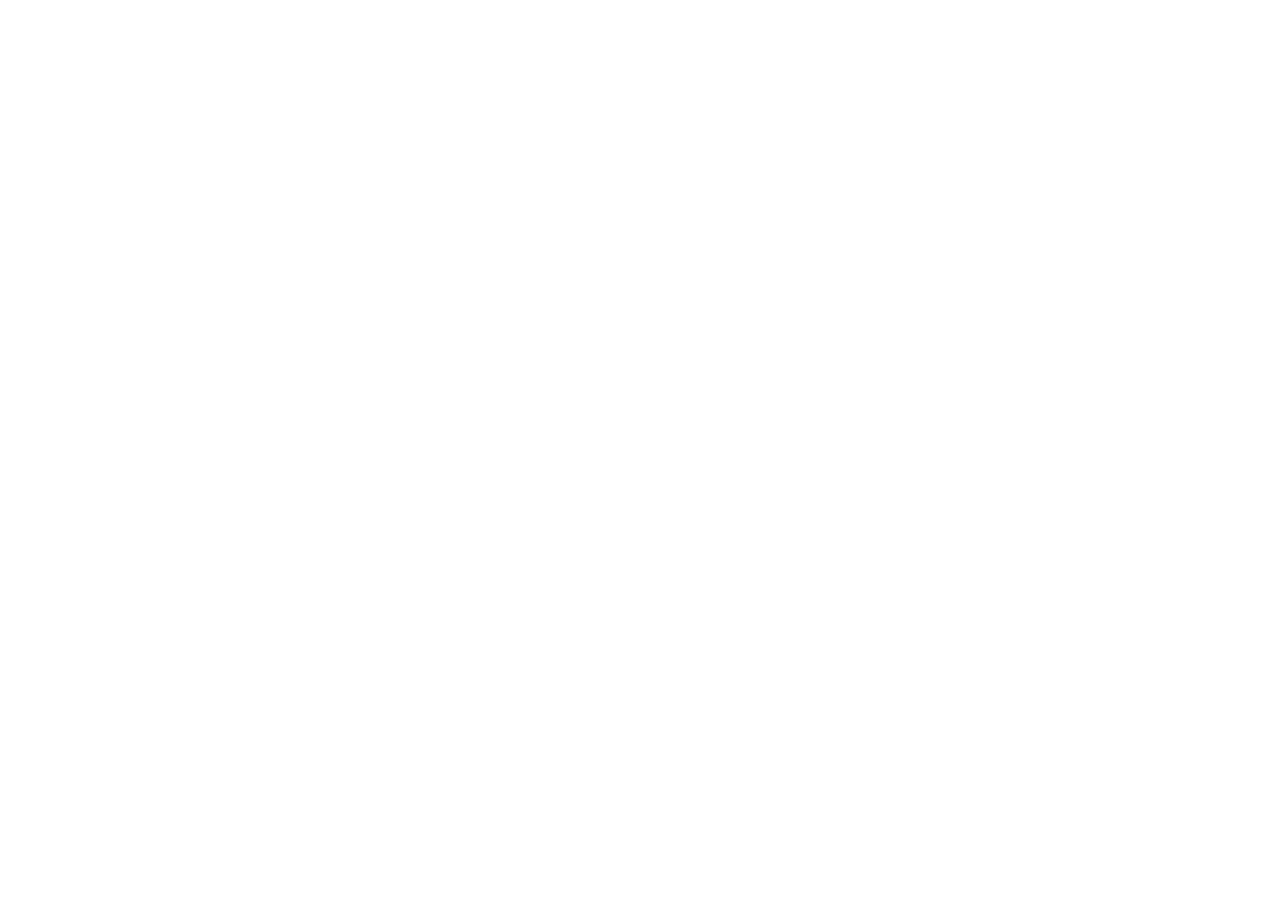
==== main.html @ 235ede82 "Merge branch 'index'" ====
<!DOCTYPE html>
<html lang="en">
<head>
    <meta charset="UTF-8">
    <title>欢迎!</title>
     <link rel="stylesheet" href="bootstrap/css/bootstrap.css"></head>
</head>
<body>
    <div class="contain"></div>

</body>
</html>
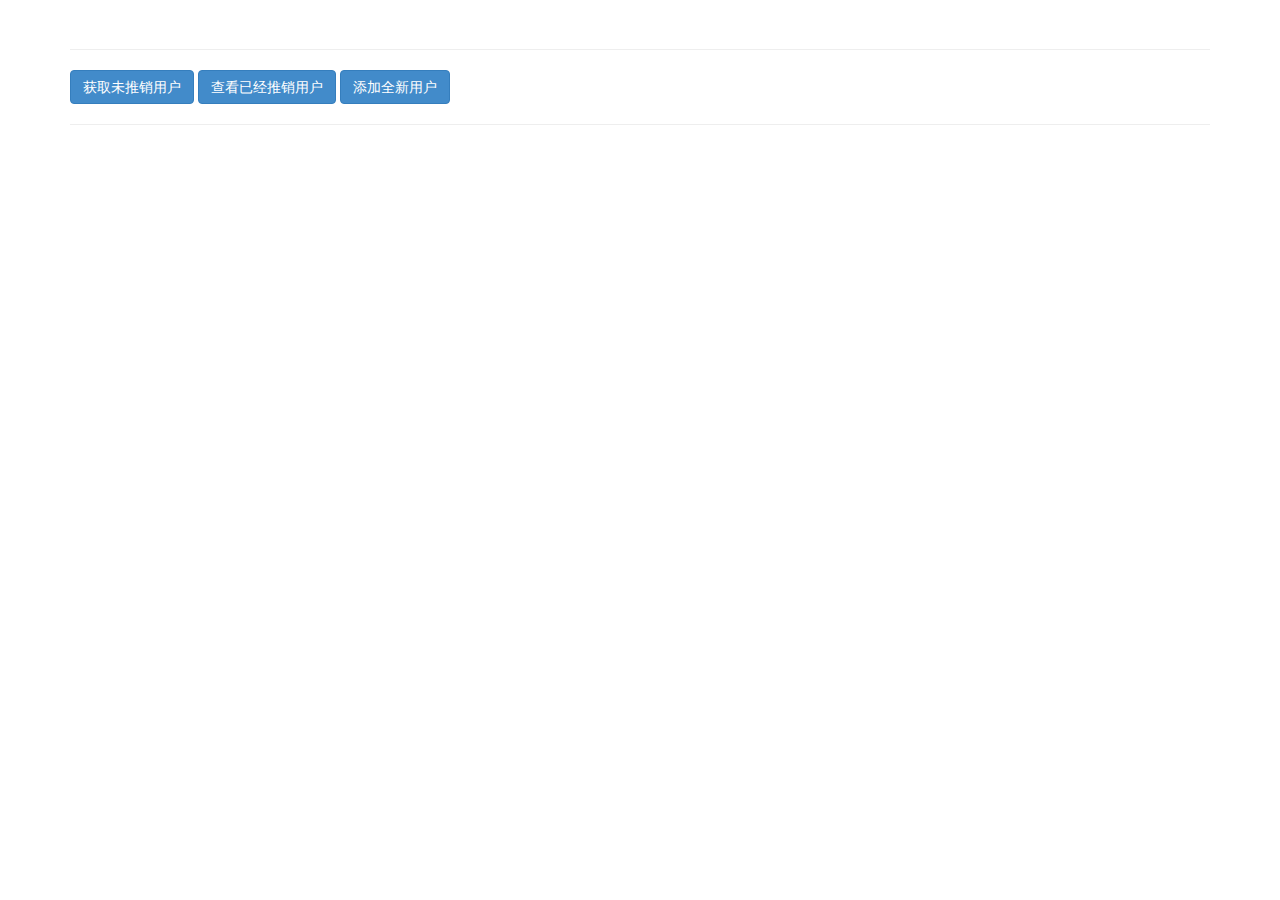
==== commit 1095c4ea: "read exist user" ====
--- a/main.html
+++ b/main.html
@@ -2,11 +2,31 @@
 <html lang="en">
 <head>
     <meta charset="UTF-8">
-    <title>欢迎!</title>
-     <link rel="stylesheet" href="bootstrap/css/bootstrap.css"></head>
-</head>
+    <meta name="viewport" content="width=device-width, initial-scale=1">
+    <title>欢迎</title>
+    <link rel="stylesheet" href="bootstrap/css/bootstrap.css">
+    <link rel="stylesheet" href="css/main.css"></head>
 <body>
-    <div class="contain"></div>
+    <div class="container">
+        <div class="page-header">
+            <h1 id="show-info"></h1>
+        </div>
+        <div>
+            <button id="getExisit" class="btn btn-primary">获取未推销用户</button>
+            <button id="getPast" class="btn btn-primary">查看已经推销用户</button>
+            <button id="getNew" class="btn btn-primary">添加全新用户</button>
+            <hr></div>
 
+        <div class="table-responsive">
+            <table id="table" class="table table-bordered table-hover table-striped">
+                <thead></thead>
+                <tbody></tbody>
+            </table>
+        </div>
+    </div>
+    <script type="text/javascript" src="js/jquery-1.11.1.js"></script>
+    <script type="text/javascript" src="bootstrap/js/bootstrap.min.js"></script>
+    <script type="text/javascript" src="js/file.js"></script>
+    <script type="text/javascript" src="js/main.js"></script>
 </body>
 </html>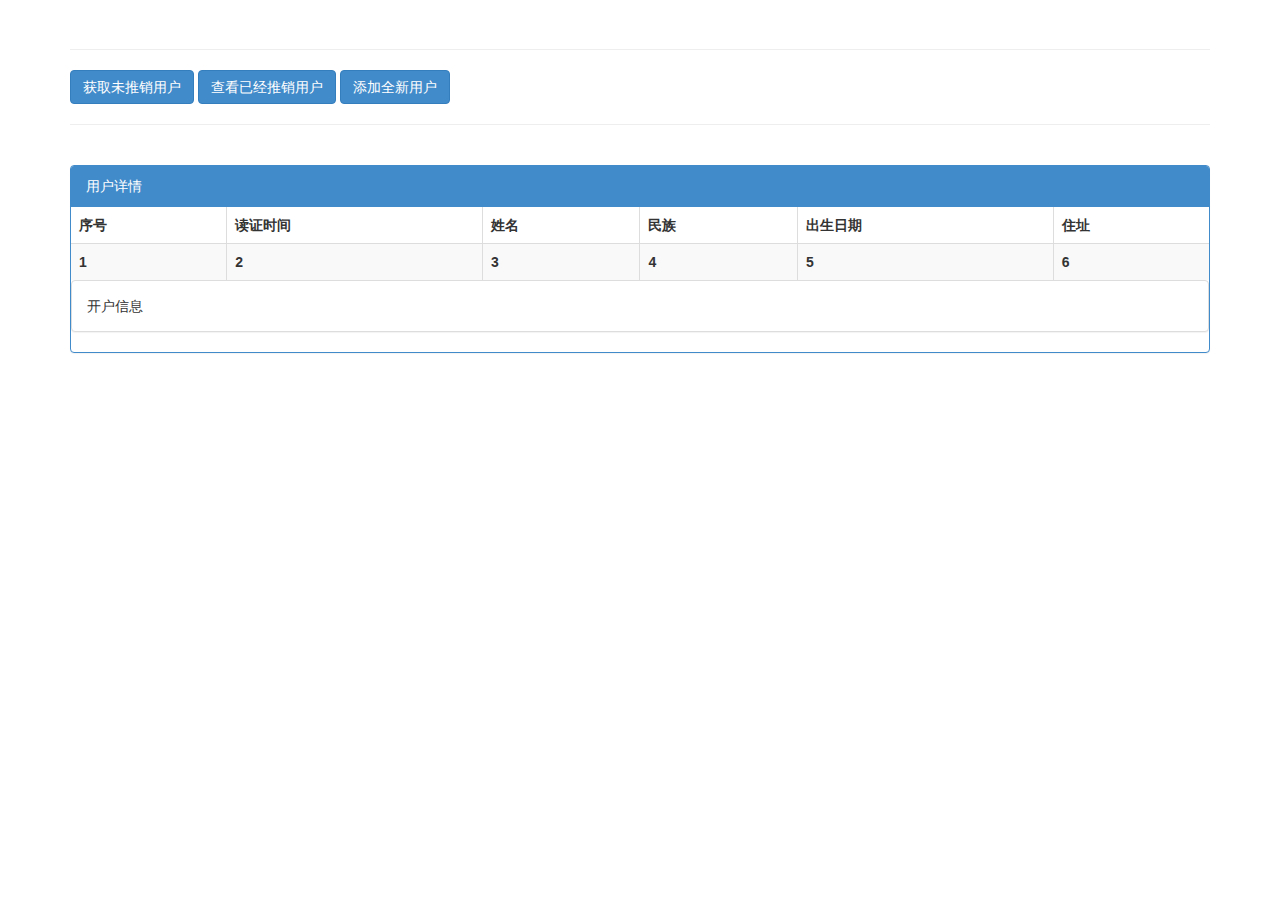
==== commit 7f41c7e3: "update main" ====
--- a/main.html
+++ b/main.html
@@ -17,12 +17,44 @@
             <button id="getNew" class="btn btn-primary">添加全新用户</button>
             <hr></div>
 
-        <div class="table-responsive">
+        <div>
             <table id="table" class="table table-bordered table-hover table-striped">
                 <thead></thead>
                 <tbody></tbody>
             </table>
         </div>
+
+        <div class="panel panel-primary">
+            <div class="panel-heading">用户详情</div>
+            <table id="client-head" class="table table-bordered table-hover table-striped">
+                <thead>
+                    <tr>
+                        <th>序号</th>
+                        <th>读证时间</th>
+                        <th>姓名</th>
+                        <th>民族</th>
+                        <th>出生日期</th>
+                        <th>住址</th>
+                    </tr>
+                </thead>
+                <tbody>
+                    <tr>
+                        <th>1</th>
+                        <th>2</th>
+                        <th>3</th>
+                        <th>4</th>
+                        <th>5</th>
+                        <th>6</th>
+                    </tr>
+                </tbody>
+            </table>
+
+            <div class="panel panel-default" id="user-info">
+                <div class="panel-body">开户信息</div>
+            </div>
+        </div>
+        
+
     </div>
     <script type="text/javascript" src="js/jquery-1.11.1.js"></script>
     <script type="text/javascript" src="bootstrap/js/bootstrap.min.js"></script>
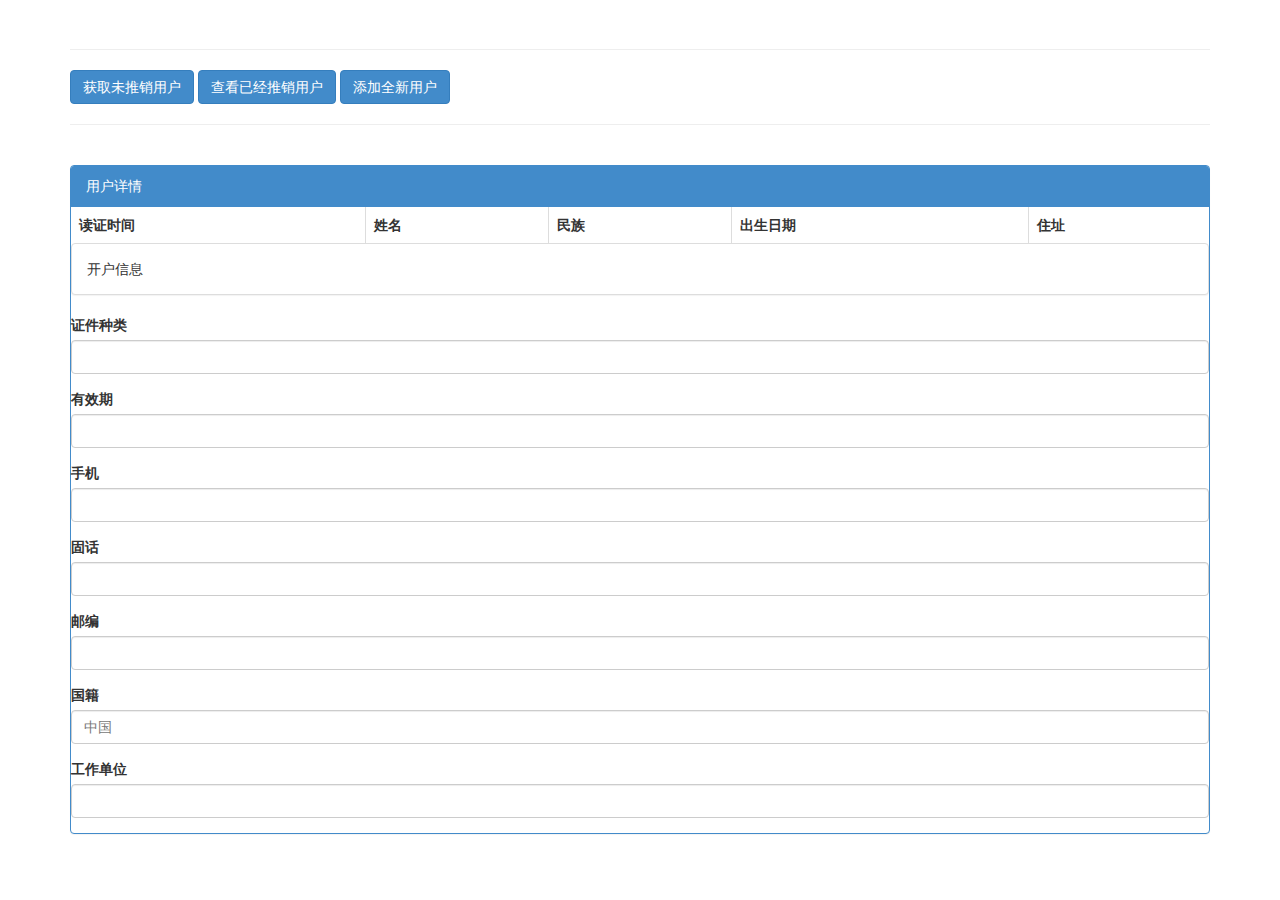
==== commit 8a3d5fce: "update" ====
--- a/main.html
+++ b/main.html
@@ -29,7 +29,6 @@
             <table id="client-head" class="table table-bordered table-hover table-striped">
                 <thead>
                     <tr>
-                        <th>序号</th>
                         <th>读证时间</th>
                         <th>姓名</th>
                         <th>民族</th>
@@ -38,22 +37,35 @@
                     </tr>
                 </thead>
                 <tbody>
-                    <tr>
-                        <th>1</th>
-                        <th>2</th>
-                        <th>3</th>
-                        <th>4</th>
-                        <th>5</th>
-                        <th>6</th>
-                    </tr>
+                    <tr></tr>
                 </tbody>
             </table>
 
             <div class="panel panel-default" id="user-info">
                 <div class="panel-body">开户信息</div>
             </div>
+            <div class="form-group">
+                <label for="">证件种类</label>
+                <input type="text" class="form-control" id="identifi_type" placeholder=""></div>
+            <div class="form-group">
+                <label for="">有效期</label>
+                <input type="text" class="form-control" id="" placeholder=""></div>
+            <div class="form-group">
+                <label for="">手机</label>
+                <input type="text" class="form-control" id="cellphone" placeholder=""></div>
+            <div class="form-group">
+                <label for="">固话</label>
+                <input type="text" class="form-control" id="telephone" placeholder=""></div>
+            <div class="form-group">
+                <label for="">邮编</label>
+                <input type="text" class="form-control" id="postcode" placeholder=""></div>
+            <div class="form-group">
+                <label for="">国籍</label>
+                <input type="text" class="form-control" id="nation" placeholder="中国"></div>
+            <div class="form-group">
+                <label for="">工作单位</label>
+                <input type="text" class="form-control" id="workplace" placeholder=""></div>
         </div>
-        
 
     </div>
     <script type="text/javascript" src="js/jquery-1.11.1.js"></script>
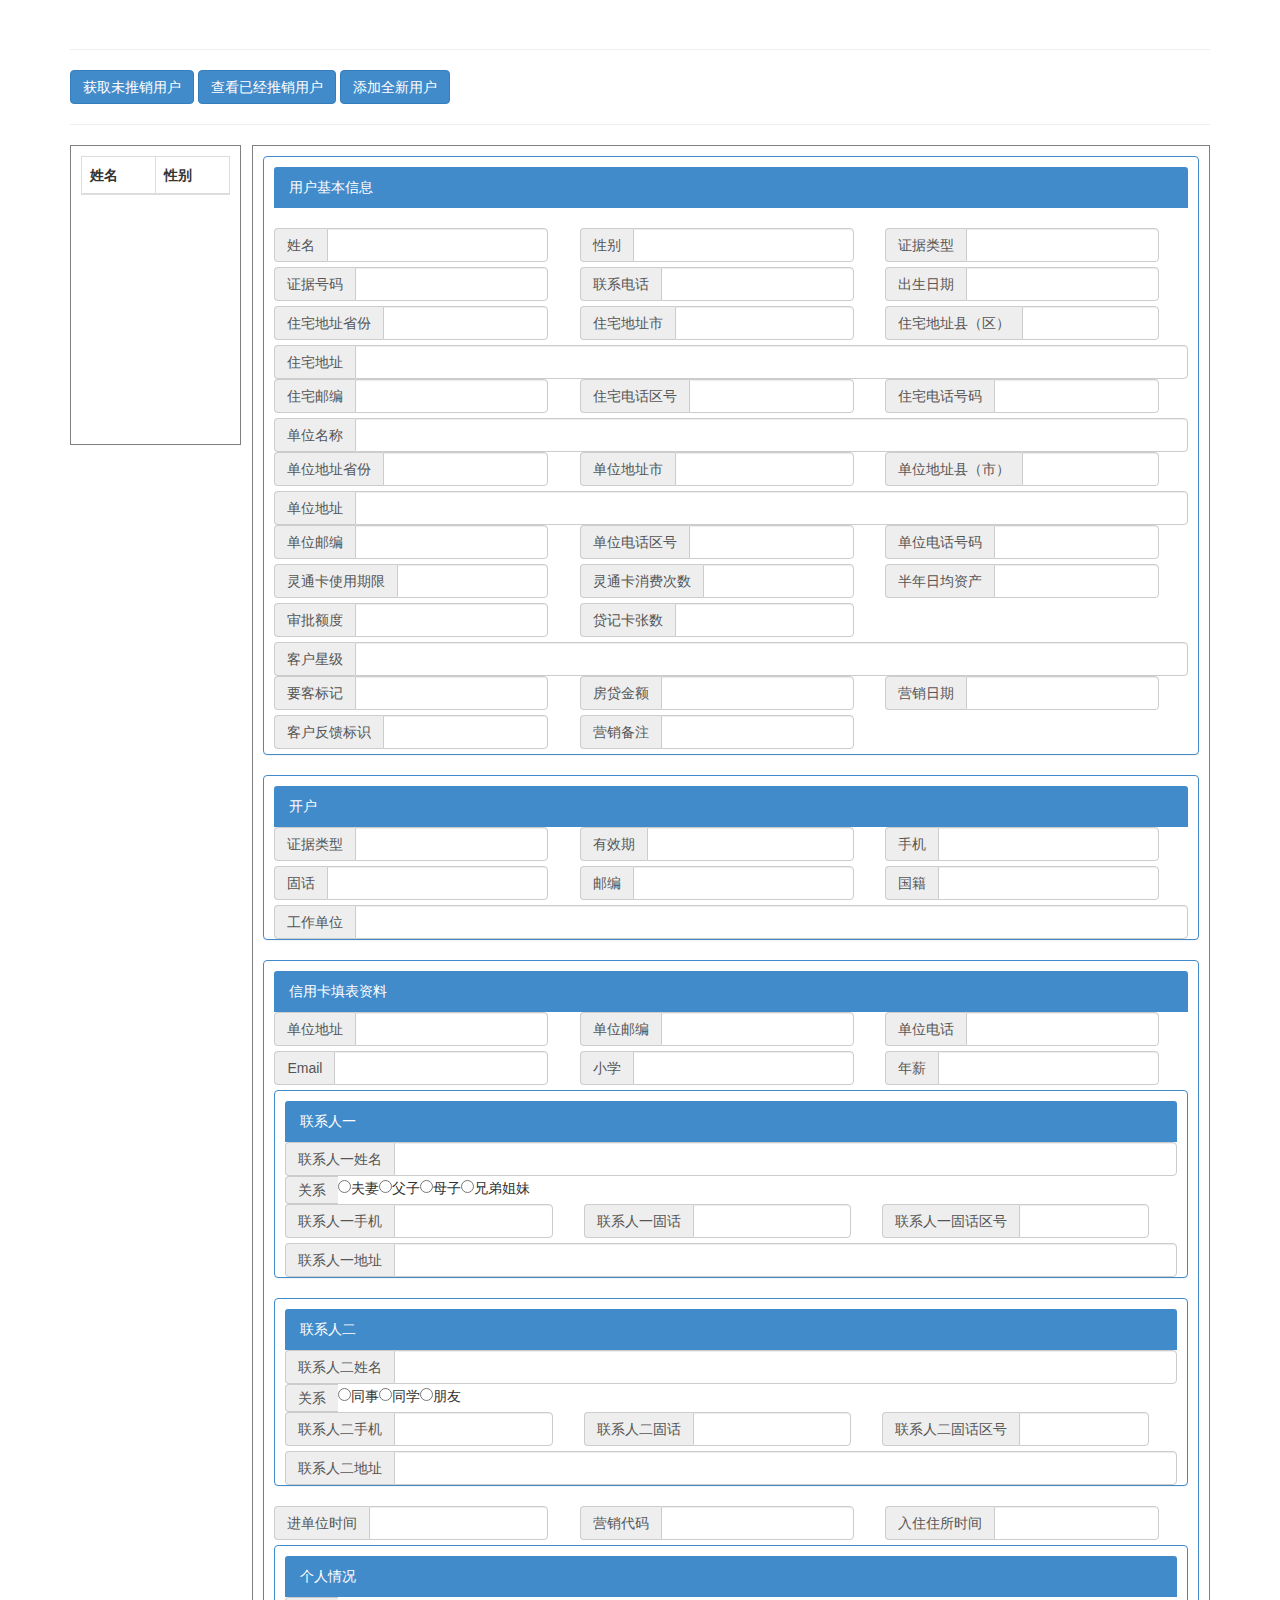
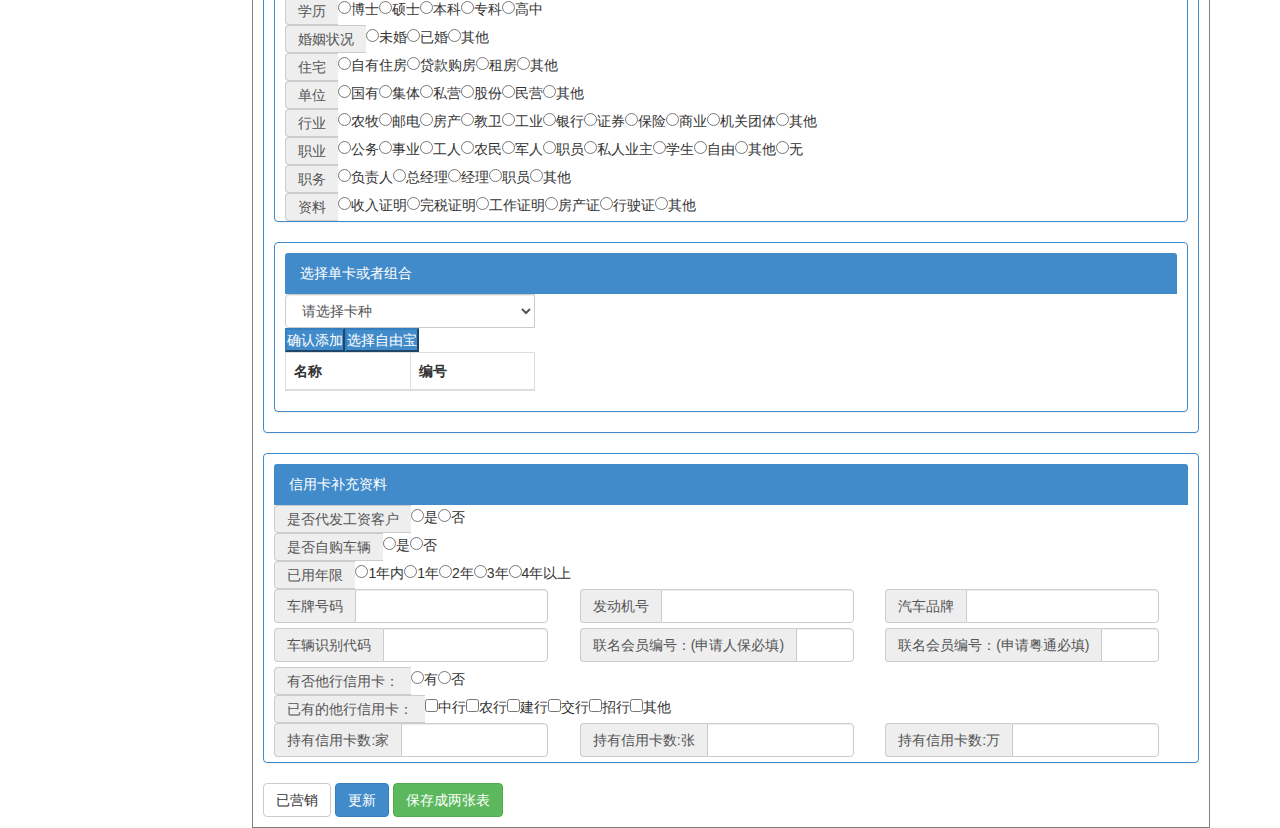
==== commit ea629339: "base_finsh_version" ====
--- a/main.html
+++ b/main.html
@@ -15,62 +15,533 @@
             <button id="getExisit" class="btn btn-primary">获取未推销用户</button>
             <button id="getPast" class="btn btn-primary">查看已经推销用户</button>
             <button id="getNew" class="btn btn-primary">添加全新用户</button>
-            <hr></div>
-
-        <div>
-            <table id="table" class="table table-bordered table-hover table-striped">
-                <thead></thead>
-                <tbody></tbody>
-            </table>
+            <hr>
         </div>
-
-        <div class="panel panel-primary">
-            <div class="panel-heading">用户详情</div>
-            <table id="client-head" class="table table-bordered table-hover table-striped">
+        <div class="left">
+            <table id="name_list" class="table table-bordered table-hover table-striped">
                 <thead>
                     <tr>
-                        <th>读证时间</th>
-                        <th>姓名</th>
-                        <th>民族</th>
-                        <th>出生日期</th>
-                        <th>住址</th>
+                       <th>姓名</th>
+                       <th>性别</th>
                     </tr>
                 </thead>
                 <tbody>
-                    <tr></tr>
                 </tbody>
             </table>
-
-            <div class="panel panel-default" id="user-info">
-                <div class="panel-body">开户信息</div>
+        </div>
+        <div class="right">
+            <div class="exist_clients panel panel-primary">
+               <div class="panel-heading">
+                  用户基本信息
+               </div><br>
+                <div class="input-group input_name">
+                    <div class="input-group-addon">姓名</div>
+                    <input type="text" class="form-control" id="name" name="name">
+                </div>
+                <div class="input-group input_sex">
+                    <div class="input-group-addon">性别</div>
+                    <input type="text" class="form-control" id="sex" name="sex" >
+                </div>
+                <div class="input-group input_evidence">
+                    <div class="input-group-addon">证据类型</div>
+                    <input type="text" class="form-control" id="evidence" name="evidence" >
+                </div>
+                <div class="input-group input_evidenceNumber">
+                    <div class="input-group-addon">证据号码</div>
+                    <input type="text" class="form-control" id="evidenceNumber" name="evidenceNumber" >
+                </div>
+                <div class="input-group input_phone">
+                    <div class="input-group-addon">联系电话</div>
+                    <input type="text" class="form-control" id="phone" name="phone" >
+                </div>
+                <div class="input-group input_birth">
+                    <div class="input-group-addon">出生日期</div>
+                    <input type="text" class="form-control" id="birth" name="birth" >
+                </div>
+
+                <div class="input-group address_province">
+                    <div class="input-group-addon">住宅地址省份</div>
+                    <input type="text" class="form-control" id="address_province" name="address_province" >
+                </div>
+                <div class="input-group address_city">
+                    <div class="input-group-addon">住宅地址市</div>
+                    <input type="text" class="form-control" id="address_city" name="address_city" >
+                </div>
+                <div class="input-group address_area">
+                    <div class="input-group-addon">住宅地址县（区）</div>
+                    <input type="text" class="form-control" id="address_area" name="address_area" >
+                </div>
+                <div class="input-group address">
+                    <div class="input-group-addon">住宅地址</div>
+                    <input type="text" class="form-control" id="address" name="address" >
+                </div>
+
+                <div class="input-group input_postcode">
+                    <div class="input-group-addon">住宅邮编</div>
+                    <input type="text" class="form-control" id="postcode" name="postcode" >
+                </div>
+                <div class="input-group input_phoneAreaCode">
+                    <div class="input-group-addon">住宅电话区号</div>
+                    <input type="text" class="form-control" id="phoneAreaCode" name="phoneAreaCode" >
+                </div>
+                <div class="input-group input_homePhone">
+                    <div class="input-group-addon">住宅电话号码</div>
+                    <input type="text" class="form-control" id="homePhone" name="homePhone" >
+                </div>
+
+                <div class="input-group input_unit">
+                    <div class="input-group-addon">单位名称</div>
+                    <input type="text" class="form-control" id="unit" name="unit" >
+                </div>
+                <div class="input-group input_unitProvince">
+                    <div class="input-group-addon">单位地址省份</div>
+                    <input type="text" class="form-control" id="unitProvince" name="unitProvince" >
+                </div>
+                <div class="input-group input_unitCity">
+                    <div class="input-group-addon">单位地址市</div>
+                    <input type="text" class="form-control" id="unitCity" name="unitCity" >
+                </div>
+                <div class="input-group input_unitArea">
+                    <div class="input-group-addon">单位地址县（市）</div>
+                    <input type="text" class="form-control" id="unitArea" name="unitArea" >
+                </div>
+                <div class="input-group input_unit_address">
+                    <div class="input-group-addon">单位地址</div>
+                    <input type="text" class="form-control" id="unitAddress" name="unitAddress" >
+                </div>
+
+                <div class="input-group input_unitPostcode">
+                    <div class="input-group-addon">单位邮编</div>
+                    <input type="text" class="form-control" id="unitPostcode" name="unitPostcode" >
+                </div>
+                <div class="input-group input_unitPhoneAreaCode">
+                    <div class="input-group-addon">单位电话区号</div>
+                    <input type="text" class="form-control" id="unitPhoneAreaCode" name="unitPhoneAreaCode" >
+                </div>
+                <div class="input-group input_unitPhone">
+                    <div class="input-group-addon">单位电话号码</div>
+                    <input type="text" class="form-control" id="unitPhone" name="unitPhone" >
+                </div>
+
+                <div class="input-group input_use">
+                    <div class="input-group-addon">灵通卡使用期限</div>
+                    <input type="text" class="form-control" id="use" name="use" >
+                </div>
+                <div class="input-group input_useTime">
+                    <div class="input-group-addon">灵通卡消费次数</div>
+                    <input type="text" class="form-control" id="useTime" name="useTime" >
+                </div>
+                <div class="input-group input_dayMoney">
+                    <div class="input-group-addon">半年日均资产</div>
+                    <input type="text" class="form-control" id="dayMoney" name="dayMoney" >
+                </div>
+
+                <div class="input-group input_limit">
+                    <div class="input-group-addon">审批额度</div>
+                    <input type="text" class="form-control" id="limit" name="limit" >
+                </div>
+                <div class="input-group input_cardMany">
+                    <div class="input-group-addon">贷记卡张数</div>
+                    <input type="text" class="form-control" id="cardMany" name="cardMany" >
+                </div>
+                <div class="input-group input_clientLevel">
+                    <div class="input-group-addon">客户星级</div>
+                    <input type="text" class="form-control" id="clientLevel" name="clientLevel" >
+                </div>
+
+                <div class="input-group input_want">
+                    <div class="input-group-addon">要客标记</div>
+                    <input type="text" class="form-control" id="want" name="want" >
+                </div>
+                <div class="input-group input_houseLoan">
+                    <div class="input-group-addon">房贷金额</div>
+                    <input type="text" class="form-control" id="houseLoan" name="houseLoan" >
+                </div>
+                <div class="input-group input_today">
+                    <div class="input-group-addon">营销日期</div>
+                    <input type="text" class="form-control" id="today" name="today" >
+                </div>
+                <div class="input-group input_flag">
+                    <div class="input-group-addon">客户反馈标识</div>
+                    <input type="text" class="form-control" id="flag" name="flag" >
+                </div>
+                <div class="input-group input_remark">
+                    <div class="input-group-addon">营销备注</div>
+                    <input type="text" class="form-control" id="remark" name="remark" >
+                </div>
             </div>
-            <div class="form-group">
-                <label for="">证件种类</label>
-                <input type="text" class="form-control" id="identifi_type" placeholder=""></div>
-            <div class="form-group">
-                <label for="">有效期</label>
-                <input type="text" class="form-control" id="" placeholder=""></div>
-            <div class="form-group">
-                <label for="">手机</label>
-                <input type="text" class="form-control" id="cellphone" placeholder=""></div>
-            <div class="form-group">
-                <label for="">固话</label>
-                <input type="text" class="form-control" id="telephone" placeholder=""></div>
-            <div class="form-group">
-                <label for="">邮编</label>
-                <input type="text" class="form-control" id="postcode" placeholder=""></div>
-            <div class="form-group">
-                <label for="">国籍</label>
-                <input type="text" class="form-control" id="nation" placeholder="中国"></div>
-            <div class="form-group">
-                <label for="">工作单位</label>
-                <input type="text" class="form-control" id="workplace" placeholder=""></div>
+
+            <div class="panel panel-primary">
+              <div class="panel-heading">开户</div>
+                <div class="input-group create_idType">
+                    <div class="input-group-addon">证据类型</div>
+                    <input type="text" class="form-control" id="idType" name="idType" >
+                </div>
+                <div class="input-group create_idLimit">
+                    <div class="input-group-addon">有效期</div>
+                    <input type="text" class="form-control" id="idLimit" name="idLimit" >
+                </div>
+                <div class="input-group create_cellPhone">
+                    <div class="input-group-addon">手机</div>
+                    <input type="text" class="form-control" id="cellPhone" name="cellPhone" >
+                </div>
+
+                <div class="input-group create_telephone">
+                    <div class="input-group-addon">固话</div>
+                    <input type="text" class="form-control" id="telephone" name="telephone" >
+                </div>
+                <div class="input-group create_postcode">
+                    <div class="input-group-addon">邮编</div>
+                    <input type="text" class="form-control" id="create_postcode" name="create_postcode" >
+                </div>
+                <div class="input-group create_nation">
+                    <div class="input-group-addon">国籍</div>
+                    <input type="text" class="form-control" id="nation" name="nation" >
+                </div>
+                
+                <div class="input-group create_workplace">
+                    <div class="input-group-addon">工作单位</div>
+                    <input type="text" class="form-control" id="workplace" name="workplace" >
+                </div>
+            </div>
+            <div class="panel panel-primary">
+                <div class="panel-heading">信用卡填表资料</div>
+                <div class="input-group card_workAddress">
+                    <div class="input-group-addon">单位地址</div>
+                    <input type="text" class="form-control" id="card_workAddress" name="card_workAddress" >
+                </div>
+                <div class="input-group card_postcode">
+                    <div class="input-group-addon">单位邮编</div>
+                    <input type="text" class="form-control" id="card_postcode" name="card_postcode" >
+                </div>
+                <div class="input-group card_workphone">
+                    <div class="input-group-addon">单位电话</div>
+                    <input type="text" class="form-control" id="card_workphone" name="card_workphone" >
+                </div>
+
+                <div class="input-group card_email">
+                    <div class="input-group-addon">Email</div>
+                    <input type="text" class="form-control" id="card_email" name="card_email" >
+                </div>
+                <div class="input-group card_primarySchool">
+                    <div class="input-group-addon">小学</div>
+                    <input type="text" class="form-control" id="card_primarySchool" name="card_primarySchool" >
+                </div>
+                <div class="input-group card_salary">
+                    <div class="input-group-addon">年薪</div>
+                    <input type="text" class="form-control" id="card_salary" name="card_salary" >
+                </div>
+
+            <div class="panel panel-primary">
+                <div class="panel-heading">联系人一</div>
+                <div class="input-group card_person1Name">
+                    <div class="input-group-addon">联系人一姓名</div>
+                    <input type="text" class="form-control" id="card_person1Name" name="card_person1Name" >
+                </div>
+                <div class="input-group card_person1Relation">
+                    <div class="input-group-addon">关系</div>
+                    <input type="radio" value="5" name="relation1"><span>夫妻</span>
+                    <input type="radio" value="1" name="relation1"><span>父子</span>
+                    <input type="radio" value="2" name="relation1"><span>母子</span>
+                    <input type="radio" value="3" name="relation1"><span>兄弟姐妹</span>
+                </div>
+                <div class="input-group card_person1Phone">
+                    <div class="input-group-addon">联系人一手机</div>
+                    <input type="text" class="form-control" id="card_person1Phone" name="card_person1Phone" >
+                </div>
+                <div class="input-group card_person1Telephone">
+                    <div class="input-group-addon">联系人一固话</div>
+                    <input type="text" class="form-control" id="card_person1Telephone" name="card_person1Telephone" >
+                </div>
+                <div class="input-group card_person1TelephoneCode">
+                    <div class="input-group-addon">联系人一固话区号</div>
+                    <input type="text" class="form-control" id="card_person1TelephoneCode" name="card_person1TelephoneCode" >
+                </div>
+                <div class="input-group card_person1Address">
+                    <div class="input-group-addon">联系人一地址</div>
+                    <input type="text" class="form-control" id="card_person1Address" name="card_person1Address" >
+                </div>
+            </div>
+
+            <div class="panel panel-primary">
+                <div class="panel-heading">联系人二</div>
+                <div class="input-group card_person2Name">
+                    <div class="input-group-addon">联系人二姓名</div>
+                    <input type="text" class="form-control" id="card_person2Name" name="card_person2Name" >
+                </div>
+                <div class="input-group card_person2Relation">
+                    <div class="input-group-addon">关系</div>
+                    <input type="radio" value="9" name="relation2"><span>同事</span>
+                    <input type="radio" value="6" name="relation2"><span>同学</span>
+                    <input type="radio" value="8" name="relation2"><span>朋友</span>
+                </div>
+                <div class="input-group card_person2Phone">
+                    <div class="input-group-addon">联系人二手机</div>
+                    <input type="text" class="form-control" id="card_person2Phone" name="card_person2Phone" >
+                </div>
+                <div class="input-group card_person2Telephone">
+                    <div class="input-group-addon">联系人二固话</div>
+                    <input type="text" class="form-control" id="card_person2Telephone" name="card_person2Telephone" >
+                </div>
+                <div class="input-group card_person2TelephoneCode">
+                    <div class="input-group-addon">联系人二固话区号</div>
+                    <input type="text" class="form-control" id="card_person2TelephoneCode" name="card_person2TelephoneCode" >
+                </div>
+                <div class="input-group card_person2Address">
+                    <div class="input-group-addon">联系人二地址</div>
+                    <input type="text" class="form-control" id="card_person2Address" name="card_person2Address" >
+                </div>
+            </div>
+               <div class="input-group card_inTime">
+                    <div class="input-group-addon">进单位时间</div>
+                    <input type="text" class="form-control" id="card_inTime" name="card_inTime" >
+                </div>
+                <div class="input-group card_sellCode">
+                    <div class="input-group-addon">营销代码</div>
+                    <input type="text" class="form-control" id="card_sellCode" name="card_sellCode" >
+                </div>
+                <div class="input-group card_liveTime">
+                    <div class="input-group-addon">入住住所时间</div>
+                    <input type="text" class="form-control" id="card_liveTime" name="card_liveTime" >
+                </div>
+
+                <div class="panel panel-primary">
+                     <div class="panel-heading">个人情况</div>
+                     <div class="input-group" id="person_education">
+                         <div class="input-group-addon">学历</div>
+                         <input type="radio" value="1" name="person_education"> 
+                         <span>博士</span>
+                         <input type="radio" value="2" name="person_education"> 
+                         <span>硕士</span>
+                         <input type="radio" value="3" name="person_education"> 
+                         <span>本科</span>
+                         <input type="radio" value="4" name="person_education"> 
+                         <span>专科</span>
+                         <input type="radio" value="5" name="person_education"> 
+                         <span>高中</span>
+                     </div>
+                     <div class="input-group" id="person_marriage">
+                         <div class="input-group-addon">婚姻状况</div>
+                         <input type="radio" value="1" name="person_marriage"> 
+                         <span>未婚</span>
+                         <input type="radio" value="2" name="person_marriage"> 
+                         <span>已婚</span>
+                         <input type="radio" value="6" name="person_marriage"> 
+                         <span>其他</span>
+                     </div>
+                     <div class="input-group" id="person_apartment">
+                         <div class="input-group-addon">住宅</div>
+                         <input type="radio" value="1" name="person_apartment"> 
+                         <span>自有住房</span>
+                         <input type="radio" value="2" name="person_apartment"> 
+                         <span>贷款购房</span>
+                         <input type="radio" value="3" name="person_apartment"> 
+                         <span>租房</span>
+                         <input type="radio" value="4" name="person_apartment"> 
+                         <span>其他</span>
+                     </div>
+                     <div class="input-group" id="person_workplace">
+                         <div class="input-group-addon">单位</div>
+                         <input type="radio" value="10" name="person_workplace"> 
+                         <span>国有</span>
+                         <input type="radio" value="20"  name="person_workplace"> 
+                         <span>集体</span>
+                         <input type="radio" value="60"  name="person_workplace"> 
+                         <span>私营</span>
+                         <input type="radio" value="50"  name="person_workplace"> 
+                         <span>股份</span>
+                         <input type="radio" value="90"  name="person_workplace"> 
+                         <span>民营</span>
+                         <input type="radio" value="190"  name="person_workplace"> 
+                         <span>其他</span>
+                     </div>
+                      <div class="input-group" id="person_industry">
+                         <div class="input-group-addon">行业</div>
+                         <input type="radio" value="14" name="person_industry"> 
+                         <span>农牧</span>
+                         <input type="radio" value="10"  name="person_industry"> 
+                         <span>邮电</span>
+                         <input type="radio" value="7"  name="person_industry"> 
+                         <span>房产</span>
+                         <input type="radio" value="12"  name="person_industry"> 
+                         <span>教卫</span>
+                         <input type="radio" value="5"  name="person_industry"> 
+                         <span>工业</span>
+                         <input type="radio" value="16" name="person_industry"> 
+                         <span>银行</span>
+                         <input type="radio" value="1"  name="person_industry"> 
+                         <span>证券</span>
+                         <input type="radio" value="6"  name="person_industry"> 
+                         <span>保险</span>
+                         <input type="radio" value="3"  name="person_industry"> 
+                         <span>商业</span>
+                         <input type="radio" value="4"  name="person_industry"> 
+                         <span>机关团体</span>
+                         <input type="radio" value="9"  name="person_industry"> 
+                         <span>其他</span>
+                     </div>
+                     <div class="input-group" id="person_job">
+                         <div class="input-group-addon">职业</div>
+                         <input type="radio" value="1" name="person_job"> 
+                         <span>公务</span>
+                         <input type="radio" value="2" name="person_job"> 
+                         <span>事业</span>
+                         <input type="radio" value="6" name="person_job"> 
+                         <span>工人</span>
+                         <input type="radio" value="7" name="person_job"> 
+                         <span>农民</span>
+                         <input type="radio" value="4" name="person_job"> 
+                         <span>军人</span>
+                         <input type="radio" value="3" name="person_job"> 
+                         <span>职员</span>
+                         <input type="radio" value="30" name="person_job"> 
+                         <span>私人业主</span>
+                         <input type="radio" value="17" name="person_job"> 
+                         <span>学生</span>
+                         <input type="radio" value="5" name="person_job"> 
+                         <span>自由</span>
+                         <input type="radio" value="8" name="person_job"> 
+                         <span>其他</span>
+                         <input type="radio" value="29" name="person_job"> 
+                         <span>无</span>
+                     </div>
+                      <div class="input-group" id="person_post">
+                         <div class="input-group-addon">职务</div>
+                         <input type="radio" value="3" name="person_post"> 
+                         <span>负责人</span>
+                         <input type="radio" value="4" name="person_post"> 
+                         <span>总经理</span>
+                         <input type="radio" value="5" name="person_post"> 
+                         <span>经理</span>
+                         <input type="radio" value="6" name="person_post"> 
+                         <span>职员</span>
+                         <input type="radio" value="0" name="person_post"> 
+                         <span>其他</span>
+                     </div>
+                      <div class="input-group" id="person_info">
+                         <div class="input-group-addon">资料</div>
+                         <input type="radio" value="收入证明" name="person_info"> 
+                         <span>收入证明</span>
+                         <input type="radio" value="完税证明" name="person_info"> 
+                         <span>完税证明</span>
+                         <input type="radio" value="工作证明" name="person_info"> 
+                         <span>工作证明</span>
+                         <input type="radio" value="房产证" name="person_info"> 
+                         <span>房产证</span>
+                         <input type="radio" value="行驶证" name="person_info"> 
+                         <span>行驶证</span>
+                         <input type="radio" value="其他" name="person_info"> 
+                         <span>其他</span>
+                     </div>
+                 </div>
+                                
+                <div class="panel panel-primary" id="card_select">
+                     <div class="panel-heading">选择单卡或者组合</div>
+                     <div class="input-group">
+                         <select class="form-control" id="card_info">
+                             <option disabled selected>请选择卡种</option>
+                         </select>
+                         <button class="btn-primary" id="add_card">确认添加</button>
+                         <button class="btn-primary" id="free_card">选择自由宝</button>
+                         <div>
+                             <table class="table table-bordered table-hover table-striped" id="show_cards">
+                                 <thead>
+                                     <tr>
+                                         <th>名称</th>
+                                         <th>编号</th>
+                                     </tr>
+                                 </thead>
+                                 <tbody></tbody>
+                             </table>
+                         </div>
+                     </div>
+                 </div>
+            </div>
+
+            <div class="panel panel-primary">
+              <div class="panel-heading">信用卡补充资料</div>
+              <div class="input-group cardadd_salary">
+                <div class="input-group-addon">是否代发工资客户</div>
+                <input type="radio" value="是" name="cardadd_salary"><span>是</span>
+                <input type="radio" value="否" name="cardadd_salary"><span>否</span>
+              </div>
+              <div class="input-group cardadd_buyCar">
+                <div class="input-group-addon">是否自购车辆</div>
+                <input type="radio" value="是" name="cardadd_buyCar"><span>是</span>
+                <input type="radio" value="否" name="cardadd_buyCar"><span>否</span>
+              </div>
+              <div class="input-group cardadd_useYear">
+                <div class="input-group-addon">已用年限</div>
+                <input type="radio" value="1年内" name="cardadd_useYear"><span>1年内</span>
+                <input type="radio" value="1年" name="cardadd_useYear"><span>1年</span>
+                <input type="radio" value="2年" name="cardadd_useYear"><span>2年</span>
+                <input type="radio" value="3年" name="cardadd_useYear"><span>3年</span>
+                <input type="radio" value="4年以上" name="cardadd_useYear"><span>4年以上</span>
+              </div>
+
+              <div class="input-group cardadd_carNumber">
+                <div class="input-group-addon">车牌号码</div>
+                <input type="text" class="form-control" id="cardadd_carNumber" name="cardadd_carNumber">
+              </div>
+              <div class="input-group cardadd_engineNumber">
+                <div class="input-group-addon">发动机号</div>
+                <input type="text" class="form-control" id="cardadd_engineNumber" name="cardadd_engineNumber">
+              </div>
+              <div class="input-group cardadd_carBrand">
+                <div class="input-group-addon">汽车品牌</div>
+                <input type="text" class="form-control" id="cardadd_carBrand" name="cardadd_carBrand">
+              </div>
+
+              <div class="input-group cardadd_carDist">
+                <div class="input-group-addon">车辆识别代码</div>
+                <input type="text" class="form-control" id="cardadd_carDist" name="cardadd_carDist">
+              </div>
+              <div class="input-group cardadd_vipNumber1">
+                <div class="input-group-addon">联名会员编号：(申请人保必填)</div>
+                <input type="text" class="form-control" id="cardadd_vipNumber1" name="cardadd_vipNumber1">
+              </div>
+              <div class="input-group cardadd_vipNumber2">
+                <div class="input-group-addon">联名会员编号：(申请粤通必填)</div>
+                <input type="text" class="form-control" id="cardadd_vipNumber2" name="cardadd_vipNumber2">
+              </div>
+
+              <div class="input-group cardadd_hasOtherCard">
+                <div class="input-group-addon">有否他行信用卡：</div>
+                <input type="radio" value="有" name="cardadd_hasOtherCard"><span>有</span>
+                <input type="radio" value="否" name="cardadd_hasOtherCard"><span>否</span>
+              </div>
+              <div class="input-group cardadd_otherCards">
+                <div class="input-group-addon">已有的他行信用卡：</div>
+                <input type="checkbox" value="中行"><span>中行</span>
+                <input type="checkbox" value="农行"><span>农行</span>
+                <input type="checkbox" value="建行"><span>建行</span>
+                <input type="checkbox" value="交行"><span>交行</span>
+                <input type="checkbox" value="招行"><span>招行</span>
+                <input type="checkbox" value="其他"><span>其他</span>
+              </div>
+
+              <div class="input-group cardadd_hasCardsC">
+                <div class="input-group-addon">持有信用卡数:家</div>
+                <input type="text" class="form-control" id="cardadd_hasCardsC" name="cardadd_hasCardsC">
+              </div>
+              <div class="input-group cardadd_hasCardsM">
+                <div class="input-group-addon">持有信用卡数:张</div>
+                <input type="text" class="form-control" id="cardadd_hasCardsM" name="cardadd_hasCardsM">
+              </div>
+              <div class="input-group cardadd_hasCardsA">
+                <div class="input-group-addon">持有信用卡数:万</div>
+                <input type="text" class="form-control" id="cardadd_hasCardsA" name="cardadd_hasCardsA">
+              </div>
+            </div>
+            <button id="saveAsSell" class="btn btn-default">已营销</button>
+            <button id="update" class="btn btn-primary">更新</button>
+            <button id="saveAsTwo" class="btn btn-success">保存成两张表</button>
         </div>
-
     </div>
     <script type="text/javascript" src="js/jquery-1.11.1.js"></script>
     <script type="text/javascript" src="bootstrap/js/bootstrap.min.js"></script>
     <script type="text/javascript" src="js/file.js"></script>
     <script type="text/javascript" src="js/main.js"></script>
+    <script type="text/javascript" src="js/card.js"></script>
 </body>
 </html>--- a/css/main.css
+++ b/css/main.css
@@ -0,0 +1,60 @@
+* {
+	padding: 0;
+	margin-top: 0;
+}
+
+.left {
+	width: 15%;
+	height: 300px;
+	border: solid 1px gray;
+	float: left;
+	padding: 10px;
+	overflow: hidden;
+}
+
+.right {
+	width: 84%;
+	height: auto;
+	padding: 10px;
+	border: solid 1px gray;
+	float: right;
+}
+
+.panel {
+	padding: 10px 10px 0 10px;
+}
+
+
+.input_name, .input_evidenceNumber, .input_postcode, .address_province, 
+.input_unitProvince, .input_unitPostcode, .input_use, .input_limit, .input_want,
+.create_idType, .create_telephone, .card_workAddress, .card_email,
+.card_person1Phone, .card_person2Phone, .card_inTime, .cardadd_carNumber,
+.cardadd_carDist, .cardadd_hasCardsC, .input_flag{
+	width: 30%;
+	/*float：left;*/
+	display: inline-table;
+}
+
+.input_sex, .input_phone, .input_phoneAreaCode, .address_city, 
+.input_unitCity, .input_unitPhoneAreaCode, .input_useTime, .input_cardMany, .input_houseLoan,
+.create_idLimit, .create_postcode, .card_postcode, .card_primarySchool,
+.card_person1Telephone, .card_person2Telephone, .card_sellCode, .cardadd_engineNumber, 
+.cardadd_vipNumber1, .cardadd_hasCardsM, .input_today, .input_remark{
+	width: 30%;
+	/*float: left;*/
+	display: inline-table;
+	margin-left: 3%;
+}
+
+.input_evidence, .input_birth, .input_homePhone, .address_area, 
+.input_unitArea, .input_unitPhone, .input_dayMoney, .input_clinetLevel, .input_email,
+.create_cellPhone, .create_nation, .card_workphone, .card_salary,
+.card_person1TelephoneCode, .card_person2TelephoneCode, .card_liveTime, .cardadd_carBrand, 
+.cardadd_vipNumber2, .cardadd_hasCardsA{
+	width: 30%;
+	margin-left: 3%;
+	/*float: right;*/
+	display: inline-table;
+}
+
+
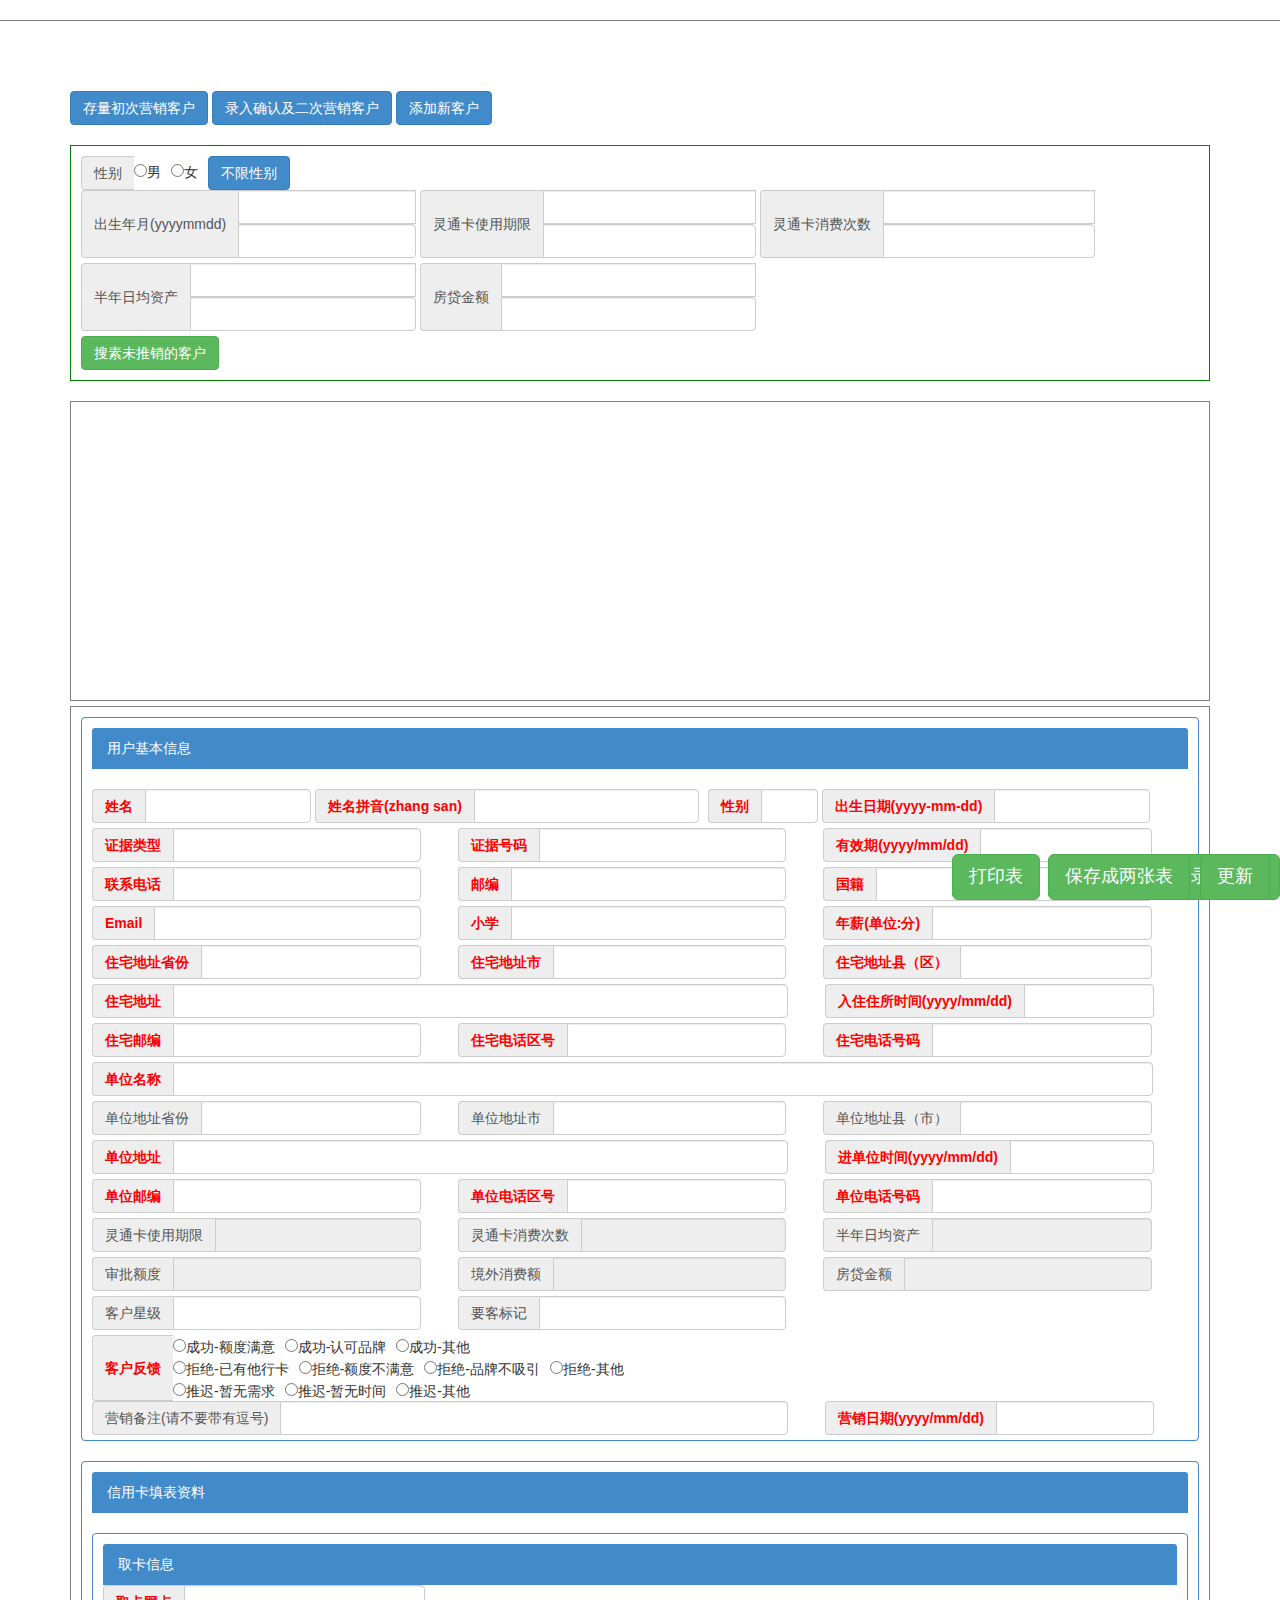
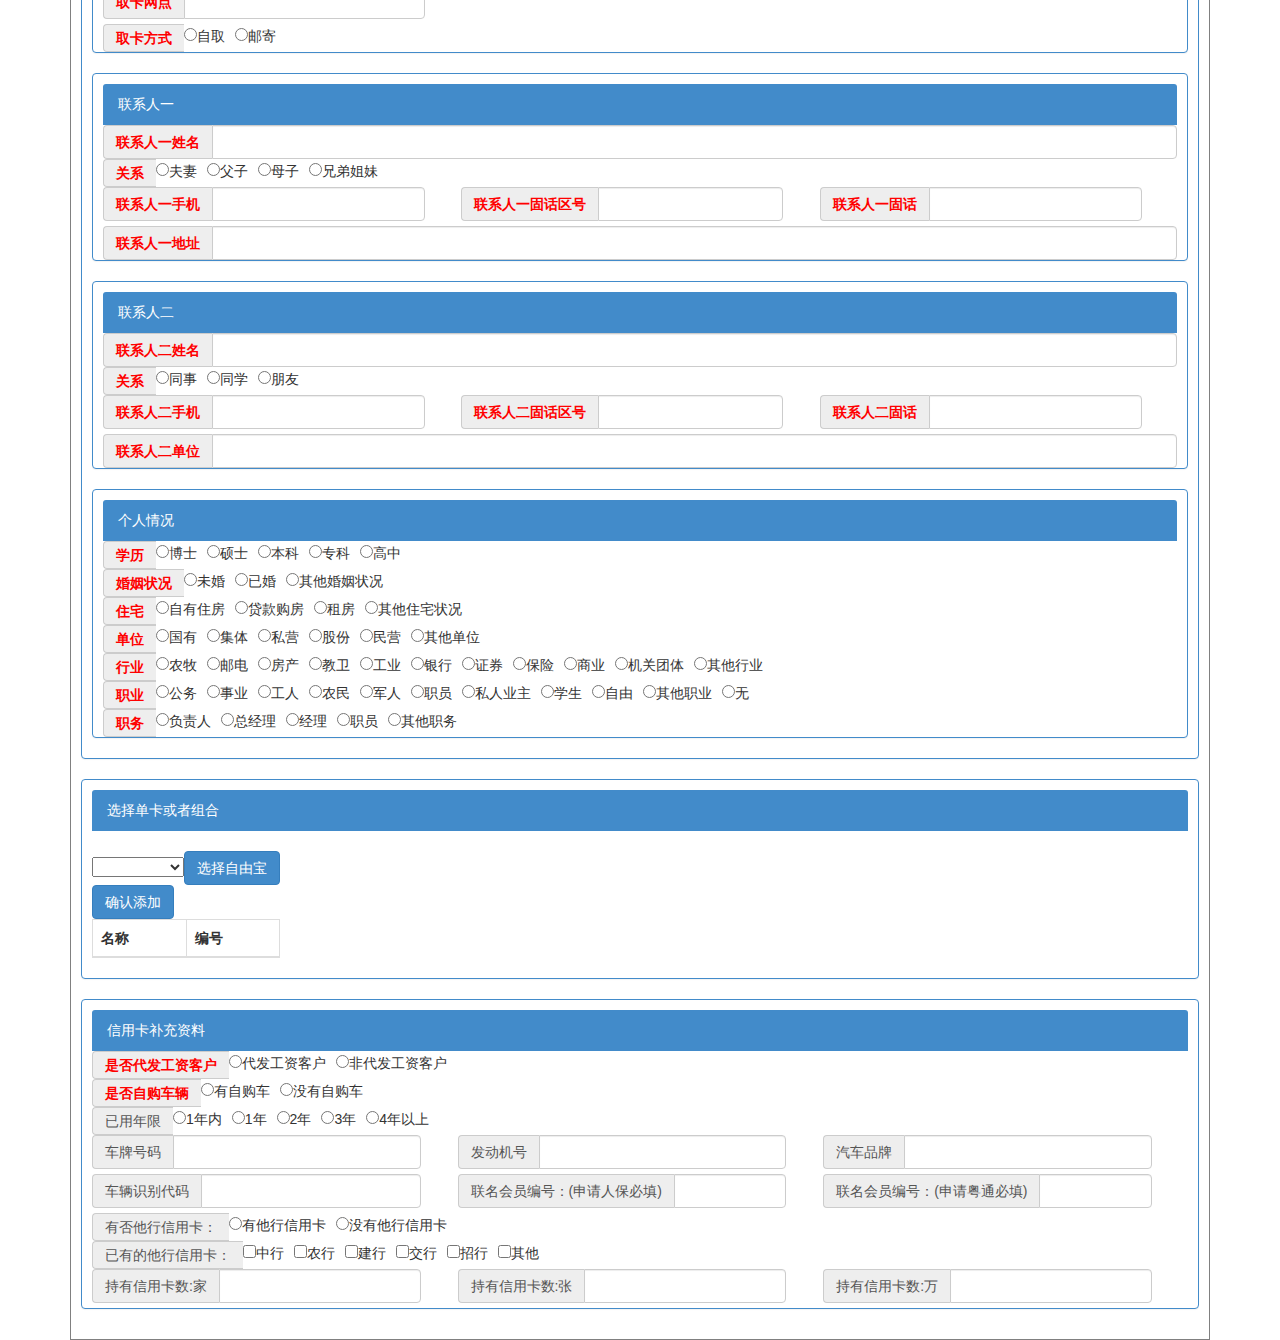
==== commit 6b43efa9: "v5 compelete" ====
--- a/main.html
+++ b/main.html
@@ -4,544 +4,533 @@
     <meta charset="UTF-8">
     <meta name="viewport" content="width=device-width, initial-scale=1">
     <title>欢迎</title>
-    <link rel="stylesheet" href="bootstrap/css/bootstrap.css">
-    <link rel="stylesheet" href="css/main.css"></head>
+    <link rel="stylesheet" href="static/bootstrap/css/bootstrap.css">
+    <link rel="stylesheet" href="static/css/main.css"></head>
 <body>
     <div class="container">
-        <div class="page-header">
+        <div class=" navbar-fixed-top" id="header">
             <h1 id="show-info"></h1>
         </div>
-        <div>
-            <button id="getExisit" class="btn btn-primary">获取未推销用户</button>
-            <button id="getPast" class="btn btn-primary">查看已经推销用户</button>
-            <button id="getNew" class="btn btn-primary">添加全新用户</button>
-            <hr>
-        </div>
+        <div id="threeButton">
+            <button id="getExisit" class="btn btn-primary">存量初次营销客户</button>
+            <button id="getPast" class="btn btn-primary">录入确认及二次营销客户</button>
+            <button id="getNew" class="btn btn-primary">添加新客户</button>
+            <br>
+            <br>
+            <div id="searchArea">
+                <div class="input-group search_sex">
+                    <div class="input-group-addon">性别</div>
+                    <input type="radio" id="search_man" name="search_sex" value="1">
+                    <span class="radioInput">男</span>
+                    <input type="radio" id="search_female" name="search_sex" value="2">
+                    <span>女</span>
+                    <button class="btn btn-primary"id="unLimitSex">不限性别</button>
+                </div>
+                <div class="input-group search_age">
+                    <div class="input-group-addon">出生年月(yyyymmdd)</div>
+                    <input type="text" class="form-control" id="search_bnage" name="search_bnage">
+                    <input type="text" class="form-control" id="search_endage" name="search_endage"></div>
+                <div class="input-group search_useLimit">
+                    <div class="input-group-addon">灵通卡使用期限</div>
+                    <input type="text" class="form-control" id="search_bnuseLimit" name="search_bnuseLimit">
+                    <input type="text" class="form-control" id="search_enduseLimti" name="search_enduseLimit"></div>
+                <div class="input-group search_useTimes">
+                    <div class="input-group-addon">灵通卡消费次数</div>
+                    <input type="text" class="form-control" id="search_bnuseTimes" name="search_bnuseTimes">
+                    <input type="text" class="form-control" id="search_enduseTimes" name="search_enduseTimes"></div>
+                <div class="input-group search_dayMoney">
+                    <div class="input-group-addon">半年日均资产</div>
+                    <input type="text" class="form-control" id="search_bndayMoney" name="search_bndayMoney">
+                    <input type="text" class="form-control" id="search_enddayMoney" name="search_enddayMoney"></div>
+                <div class="input-group search_houseLoan">
+                    <div class="input-group-addon">房贷金额</div>
+                    <input type="text" class="form-control" id="search_bnhouseLoan" name="search_bnhouseLoan">
+                    <input type="text" class="form-control" id="search_endhouseLoan" name="search_endhouseLoan"></div>
+                <br>
+                <button id="search" class="btn btn-success">搜素未推销的客户</button>
+            </div>
+            </div>
+            <br>
         <div class="left">
             <table id="name_list" class="table table-bordered table-hover table-striped">
-                <thead>
-                    <tr>
-                       <th>姓名</th>
-                       <th>性别</th>
-                    </tr>
-                </thead>
-                <tbody>
-                </tbody>
+                <thead></thead>
+                <tbody></tbody>
             </table>
         </div>
         <div class="right">
-            <div class="exist_clients panel panel-primary">
-               <div class="panel-heading">
-                  用户基本信息
-               </div><br>
-                <div class="input-group input_name">
-                    <div class="input-group-addon">姓名</div>
-                    <input type="text" class="form-control" id="name" name="name">
-                </div>
-                <div class="input-group input_sex">
-                    <div class="input-group-addon">性别</div>
-                    <input type="text" class="form-control" id="sex" name="sex" >
-                </div>
-                <div class="input-group input_evidence">
-                    <div class="input-group-addon">证据类型</div>
-                    <input type="text" class="form-control" id="evidence" name="evidence" >
-                </div>
-                <div class="input-group input_evidenceNumber">
-                    <div class="input-group-addon">证据号码</div>
-                    <input type="text" class="form-control" id="evidenceNumber" name="evidenceNumber" >
-                </div>
-                <div class="input-group input_phone">
-                    <div class="input-group-addon">联系电话</div>
-                    <input type="text" class="form-control" id="phone" name="phone" >
-                </div>
-                <div class="input-group input_birth">
-                    <div class="input-group-addon">出生日期</div>
-                    <input type="text" class="form-control" id="birth" name="birth" >
-                </div>
-
-                <div class="input-group address_province">
-                    <div class="input-group-addon">住宅地址省份</div>
-                    <input type="text" class="form-control" id="address_province" name="address_province" >
-                </div>
-                <div class="input-group address_city">
-                    <div class="input-group-addon">住宅地址市</div>
-                    <input type="text" class="form-control" id="address_city" name="address_city" >
-                </div>
-                <div class="input-group address_area">
-                    <div class="input-group-addon">住宅地址县（区）</div>
-                    <input type="text" class="form-control" id="address_area" name="address_area" >
-                </div>
-                <div class="input-group address">
-                    <div class="input-group-addon">住宅地址</div>
-                    <input type="text" class="form-control" id="address" name="address" >
-                </div>
-
-                <div class="input-group input_postcode">
-                    <div class="input-group-addon">住宅邮编</div>
-                    <input type="text" class="form-control" id="postcode" name="postcode" >
-                </div>
-                <div class="input-group input_phoneAreaCode">
-                    <div class="input-group-addon">住宅电话区号</div>
-                    <input type="text" class="form-control" id="phoneAreaCode" name="phoneAreaCode" >
-                </div>
-                <div class="input-group input_homePhone">
-                    <div class="input-group-addon">住宅电话号码</div>
-                    <input type="text" class="form-control" id="homePhone" name="homePhone" >
-                </div>
-
-                <div class="input-group input_unit">
-                    <div class="input-group-addon">单位名称</div>
-                    <input type="text" class="form-control" id="unit" name="unit" >
-                </div>
-                <div class="input-group input_unitProvince">
-                    <div class="input-group-addon">单位地址省份</div>
-                    <input type="text" class="form-control" id="unitProvince" name="unitProvince" >
-                </div>
-                <div class="input-group input_unitCity">
-                    <div class="input-group-addon">单位地址市</div>
-                    <input type="text" class="form-control" id="unitCity" name="unitCity" >
-                </div>
-                <div class="input-group input_unitArea">
-                    <div class="input-group-addon">单位地址县（市）</div>
-                    <input type="text" class="form-control" id="unitArea" name="unitArea" >
-                </div>
-                <div class="input-group input_unit_address">
-                    <div class="input-group-addon">单位地址</div>
-                    <input type="text" class="form-control" id="unitAddress" name="unitAddress" >
-                </div>
-
-                <div class="input-group input_unitPostcode">
-                    <div class="input-group-addon">单位邮编</div>
-                    <input type="text" class="form-control" id="unitPostcode" name="unitPostcode" >
-                </div>
-                <div class="input-group input_unitPhoneAreaCode">
-                    <div class="input-group-addon">单位电话区号</div>
-                    <input type="text" class="form-control" id="unitPhoneAreaCode" name="unitPhoneAreaCode" >
-                </div>
-                <div class="input-group input_unitPhone">
-                    <div class="input-group-addon">单位电话号码</div>
-                    <input type="text" class="form-control" id="unitPhone" name="unitPhone" >
-                </div>
-
-                <div class="input-group input_use">
-                    <div class="input-group-addon">灵通卡使用期限</div>
-                    <input type="text" class="form-control" id="use" name="use" >
-                </div>
-                <div class="input-group input_useTime">
-                    <div class="input-group-addon">灵通卡消费次数</div>
-                    <input type="text" class="form-control" id="useTime" name="useTime" >
-                </div>
-                <div class="input-group input_dayMoney">
-                    <div class="input-group-addon">半年日均资产</div>
-                    <input type="text" class="form-control" id="dayMoney" name="dayMoney" >
-                </div>
-
-                <div class="input-group input_limit">
-                    <div class="input-group-addon">审批额度</div>
-                    <input type="text" class="form-control" id="limit" name="limit" >
-                </div>
-                <div class="input-group input_cardMany">
-                    <div class="input-group-addon">贷记卡张数</div>
-                    <input type="text" class="form-control" id="cardMany" name="cardMany" >
-                </div>
-                <div class="input-group input_clientLevel">
-                    <div class="input-group-addon">客户星级</div>
-                    <input type="text" class="form-control" id="clientLevel" name="clientLevel" >
-                </div>
-
-                <div class="input-group input_want">
-                    <div class="input-group-addon">要客标记</div>
-                    <input type="text" class="form-control" id="want" name="want" >
-                </div>
-                <div class="input-group input_houseLoan">
-                    <div class="input-group-addon">房贷金额</div>
-                    <input type="text" class="form-control" id="houseLoan" name="houseLoan" >
-                </div>
-                <div class="input-group input_today">
-                    <div class="input-group-addon">营销日期</div>
-                    <input type="text" class="form-control" id="today" name="today" >
-                </div>
-                <div class="input-group input_flag">
-                    <div class="input-group-addon">客户反馈标识</div>
-                    <input type="text" class="form-control" id="flag" name="flag" >
-                </div>
-                <div class="input-group input_remark">
-                    <div class="input-group-addon">营销备注</div>
-                    <input type="text" class="form-control" id="remark" name="remark" >
+            <form id="forcheck">
+                <div class="exist_clients panel panel-primary">
+                    <div class="panel-heading">用户基本信息</div>
+                    <br>
+                    <div class="input-group input_name">
+                        <div class="input-group-addon required-input">姓名</div>
+                        <input type="text" class="form-control" id="name" name="name"></div>
+                    <div class="input-group input_namePing">
+                        <div class="input-group-addon required-input">姓名拼音(zhang san)</div>
+                        <input type="text" class="form-control required" id="namePing" minlength="1" name="namePing"></div>
+                    <div class="input-group input_sex">
+                        <div class="input-group-addon required-input">性别</div>
+                        <input type="text" class="form-control" id="sex" name="sex" ></div>
+                    <div class="input-group input_birth">
+                        <div class="input-group-addon required-input">出生日期(yyyy-mm-dd)</div>
+                        <input type="text" class="form-control" id="birth" name="birth" ></div>
+                    <div class="input-group input_evidence">
+                        <div class="input-group-addon required-input">证据类型</div>
+                        <input type="text" class="form-control" id="evidence" name="evidence" ></div>
+                    <div class="input-group input_evidenceNumber">
+                        <div class="input-group-addon required-input">证据号码</div>
+                        <input type="text" class="form-control" id="evidenceNumber" name="evidenceNumber" ></div>
+                    <div class="input-group create_idLimit">
+                        <div class="input-group-addon required-input">有效期(yyyy/mm/dd)</div>
+                        <input type="text" class="form-control" id="idLimit" name="idLimit" ></div>
+                    <div class="input-group input_phone">
+                        <div class="input-group-addon required-input">联系电话</div>
+                        <input type="text" class="form-control" id="phone" name="phone" ></div>
+                    <div class="input-group create_postcode">
+                        <div class="input-group-addon required-input">邮编</div>
+                        <input type="text" class="form-control" id="create_postcode" minlength="6" name="create_postcode" value="510000"></div>
+                    <div class="input-group create_nation">
+                        <div class="input-group-addon required-input">国籍</div>
+                        <input type="text" class="form-control" id="nation" name="nation" value="中国"></div>
+                    <div class="input-group card_email">
+                        <div class="input-group-addon required-input">Email</div>
+                        <input type="text" class="form-control required email" id="card_email" minlength="1" name="card_email" ></div>
+                    <div class="input-group card_primarySchool">
+                        <div class="input-group-addon required-input">小学</div>
+                        <input type="text" class="form-control" id="card_primarySchool" name="card_primarySchool" value="我的小学"></div>
+                    <div class="input-group card_salary">
+                        <div class="input-group-addon required-input">年薪(单位:分) </div>
+                        <input type="text" class="form-control required" id="card_salary" minlength="1" name="card_salary" ></div>
+                    <div class="input-group address_province required-input">
+                        <div class="input-group-addon required-input">住宅地址省份</div>
+                        <input type="text" class="form-control" id="address_province" name="address_province" ></div>
+                    <div class="input-group address_city required-input">
+                        <div class="input-group-addon required-input">住宅地址市</div>
+                        <input type="text" class="form-control" id="address_city" name="address_city" ></div>
+                    <div class="input-group address_area required-input">
+                        <div class="input-group-addon required-input">住宅地址县（区）</div>
+                        <input type="text" class="form-control" id="address_area" name="address_area" ></div>
+                    <div class="input-group address required-input">
+                        <div class="input-group-addon required-input">住宅地址</div>
+                        <input type="text" class="form-control" id="address" name="address" ></div>
+                    <div class="input-group card_liveTime  required-input">
+                        <div class="input-group-addon required-input">入住住所时间(yyyy/mm/dd)</div>
+                        <input type="text" class="form-control required" id="card_liveTime" minlength="1" name="card_liveTime" value="2010/01/01"></div>
+                    <div class="input-group input_postcode">
+                        <div class="input-group-addon required-input required-input">住宅邮编</div>
+                        <input type="text" class="form-control" id="postcode" name="postcode" value="510000"></div>
+                    <div class="input-group input_phoneAreaCode">
+                        <div class="input-group-addon required-input">住宅电话区号</div>
+                        <input type="text" class="form-control" id="phoneAreaCode" name="phoneAreaCode" ></div>
+                    <div class="input-group input_homePhone">
+                        <div class="input-group-addon required-input">住宅电话号码</div>
+                        <input type="text" class="form-control" id="homePhone" name="homePhone" ></div>
+
+                    <div class="input-group input_unit">
+                        <div class="input-group-addon required-input">单位名称</div>
+                        <input type="text" class="form-control" id="unit" name="unit" ></div>
+                    <div class="input-group input_unitProvince">
+                        <div class="input-group-addon">单位地址省份</div>
+                        <input type="text" class="form-control" id="unitProvince" name="unitProvince" ></div>
+                    <div class="input-group input_unitCity">
+                        <div class="input-group-addon">单位地址市</div>
+                        <input type="text" class="form-control" id="unitCity" name="unitCity" ></div>
+                    <div class="input-group input_unitArea">
+                        <div class="input-group-addon">单位地址县（市）</div>
+                        <input type="text" class="form-control" id="unitArea" name="unitArea" ></div>
+                    <div class="input-group input_unit_address">
+                        <div class="input-group-addon required-input">单位地址</div>
+                        <input type="text" class="form-control" id="unitAddress" name="unitAddress" ></div>
+                    <div class="input-group card_inTime">
+                        <div class="input-group-addon required-input">进单位时间(yyyy/mm/dd)</div>
+                        <input type="text" class="form-control required" id="card_inTime" minlength="1" name="card_inTime" value="2010/01/01"></div>
+                    <div class="input-group input_unitPostcode">
+                        <div class="input-group-addon required-input">单位邮编</div>
+                        <input type="text" class="form-control" id="unitPostcode" name="unitPostcode" value="510000"></div>
+                    <div class="input-group input_unitPhoneAreaCode">
+                        <div class="input-group-addon required-input">单位电话区号</div>
+                        <input type="text" class="form-control" id="unitPhoneAreaCode" name="unitPhoneAreaCode" ></div>
+                    <div class="input-group input_unitPhone">
+                        <div class="input-group-addon required-input">单位电话号码</div>
+                        <input type="text" class="form-control" id="unitPhone" name="unitPhone" ></div>
+                    <div class="input-group input_use">
+                        <div class="input-group-addon">灵通卡使用期限</div>
+                        <input type="text" class="form-control" id="use" name="use" readonly ></div>
+                    <div class="input-group input_useTime">
+                        <div class="input-group-addon">灵通卡消费次数</div>
+                        <input type="text" class="form-control" id="useTime" name="useTime" readonly></div>
+                    <div class="input-group input_dayMoney">
+                        <div class="input-group-addon">半年日均资产</div>
+                        <input type="text" class="form-control" id="dayMoney" name="dayMoney" readonly></div>
+
+                    <div class="input-group input_limit">
+                        <div class="input-group-addon">审批额度</div>
+                        <input type="text" class="form-control" id="limit" name="limit" readonly></div>
+                    <div class="input-group input_cardMany">
+                        <div class="input-group-addon">境外消费额</div>
+                        <input type="text" class="form-control" id="cardMany" name="cardMany" readonly></div>
+                     <div class="input-group input_houseLoan">
+                        <div class="input-group-addon">房贷金额</div>
+                        <input type="text" class="form-control" id="houseLoan" name="houseLoan" readonly></div>
+                    <div class="input-group input_clientLevel">
+                        <div class="input-group-addon">客户星级</div>
+                        <input type="text" class="form-control" id="clientLevel" name="clientLevel" ></div>
+
+                    <div class="input-group input_want">
+                        <div class="input-group-addon">要客标记</div>
+                        <input type="text" class="form-control" id="want" name="want" ></div>                 
+                    <div class="input-group input_flag">
+                        <div class="input-group-addon required-input">客户反馈</div>
+                        <input type="radio" id="sellSuccess" name="flag" value="1">
+                        <span class="radioInput">成功-额度满意</span>
+                        <input type="radio" id="sellSuccess" name="flag" value="2">
+                        <span class="radioInput">成功-认可品牌</span>
+                        <input type="radio" id="sellSuccess" name="flag" value="3">
+                        <span class="radioInput">成功-其他</span>            
+                       <br>
+                        <input type="radio" id="sellFail" name="flag" value="4">
+                        <span>拒绝-已有他行卡</span>
+                        <input type="radio" id="sellFail" name="flag" value="5">
+                        <span>拒绝-额度不满意</span>
+                        <input type="radio" id="sellFail" name="flag" value="6">
+                        <span>拒绝-品牌不吸引</span>
+                        <input type="radio" id="sellFail" name="flag" value="7">
+                        <span>拒绝-其他</span>                        
+                    <br>
+                        <input type="radio" id="sellFail" name="flag" value="8">
+                        <span>推迟-暂无需求</span>
+                        <input type="radio" id="sellFail" name="flag" value="9">
+                        <span>推迟-暂无时间</span>
+                        <input type="radio" id="sellFail" name="flag" value="10">
+                        <span>推迟-其他</span>
+                    </div>
+                    <div class="input-group input_remark">
+                        <div class="input-group-addon">营销备注(请不要带有逗号)</div>
+                        <input type="text" class="form-control required" id="remark" minlength="1" name="remark" ></div>
+                     <div class="input-group input_today">
+                        <div class="input-group-addon required-input">营销日期(yyyy/mm/dd)</div>
+                        <input type="text" class="form-control" id="today" name="today" ></div>
+                   
+                    
+                </div>
+
+                <div class="panel panel-primary cardInfomation">
+                    <div class="panel-heading ">信用卡填表资料</div>
+                    <br>
+                    <div class="panel panel-primary">
+                        <div class="panel-heading">取卡信息</div>
+                        <div class="input-group card_sellCode">
+                        <div class="input-group-addon required-input">取卡网点</div>
+                        <input type="text" class="form-control" id="card_sellCode" name="card_sellCode" ></div>
+                        <div class="input-group card_getMethod">
+                        <div class="input-group-addon required-input">取卡方式</div>
+                        <input type="radio" id="card_getMethod1" name="card_getMethod" value="1" checked="checked">
+                        <span>自取</span>
+                        <input type="radio" id="card_getMethod2" name="card_getMethod" value="2">
+                        <span>邮寄</span></div>
+                    </div>
+                    <div class="panel panel-primary">
+                        <div class="panel-heading">联系人一</div>
+                        <div class="input-group card_person1Name">
+                            <div class="input-group-addon required-input">联系人一姓名</div>
+                            <input type="text" class="form-control required" id="card_person1Name" minlength="1" name="card_person1Name" ></div>
+                        <div class="input-group card_person1Relation">
+                            <div class="input-group-addon required-input">关系</div>
+                            <input type="radio" value="5" name="relation1">
+                            <span>夫妻</span>
+                            <input type="radio" value="1" name="relation1">
+                            <span>父子</span>
+                            <input type="radio" value="2" name="relation1">
+                            <span>母子</span>
+                            <input type="radio" value="3" name="relation1">
+                            <span>兄弟姐妹</span>
+                        </div>
+                        <div class="input-group card_person1Phone">
+                            <div class="input-group-addon required-input">联系人一手机</div>
+                            <input type="text" class="form-control required" id="card_person1Phone" minlength="11" name="card_person1Phone" ></div>
+                        <div class="input-group card_person1TelephoneCode">
+                            <div class="input-group-addon required-input">联系人一固话区号</div>
+                            <input type="text" class="form-control" id="card_person1TelephoneCode" name="card_person1TelephoneCode" ></div>
+                        <div class="input-group card_person1Telephone">
+                            <div class="input-group-addon required-input">联系人一固话</div>
+                            <input type="text" class="form-control" id="card_person1Telephone" name="card_person1Telephone" value="0"></div>
+                        
+                        <div class="input-group card_person1Address">
+                            <div class="input-group-addon required-input">联系人一地址</div>
+                            <input type="text" class="form-control" id="card_person1Address" name="card_person1Address" ></div>
+                    </div>
+
+                    <div class="panel panel-primary">
+                        <div class="panel-heading">联系人二</div>
+                        <div class="input-group card_person2Name">
+                            <div class="input-group-addon required-input">联系人二姓名</div>
+                            <input type="text" class="form-control required" id="card_person2Name" minlength="1" name="card_person2Name" ></div>
+                        <div class="input-group card_person2Relation">
+                            <div class="input-group-addon required-input">关系</div>
+                            <input type="radio" value="9" name="relation2">
+                            <span>同事</span>
+                            <input type="radio" value="6" name="relation2">
+                            <span>同学</span>
+                            <input type="radio" value="8" name="relation2">
+                            <span>朋友</span>
+                        </div>
+                        <div class="input-group card_person2Phone">
+                            <div class="input-group-addon required-input">联系人二手机</div>
+                            <input type="text" class="form-control required" id="card_person2Phone" minlength="11" name="card_person2Phone" ></div>
+                        <div class="input-group card_person2TelephoneCode">
+                            <div class="input-group-addon required-input">联系人二固话区号</div>
+                            <input type="text" class="form-control" id="card_person2TelephoneCode" name="card_person2TelephoneCode" ></div>
+                        <div class="input-group card_person2Telephone">
+                            <div class="input-group-addon required-input">联系人二固话</div>
+                            <input type="text" class="form-control" id="card_person2Telephone" name="card_person2Telephone" value="0"></div>
+                        
+                        <div class="input-group card_person2Address">
+                            <div class="input-group-addon required-input">联系人二单位</div>
+                            <input type="text" class="form-control" id="card_person2Address" name="card_person2Address" ></div>
+                    </div>
+
+                    <div class="panel panel-primary">
+                        <div class="panel-heading">个人情况</div>
+                        <div class="input-group" id="person_education">
+                            <div class="input-group-addon required-input">学历</div>
+                            <input type="radio" value="1" name="person_education">
+                            <span>博士</span>
+                            <input type="radio" value="2" name="person_education">
+                            <span>硕士</span>
+                            <input type="radio" value="3" name="person_education">
+                            <span>本科</span>
+                            <input type="radio" value="4" name="person_education">
+                            <span>专科</span>
+                            <input type="radio" value="5" name="person_education">
+                            <span>高中</span>
+                        </div>
+                        <div class="input-group" id="person_marriage">
+                            <div class="input-group-addon required-input">婚姻状况</div>
+                            <input type="radio" value="1" name="person_marriage">
+                            <span>未婚</span>
+                            <input type="radio" value="2" name="person_marriage">
+                            <span>已婚</span>
+                            <input type="radio" value="6" name="person_marriage">
+                            <span>其他婚姻状况</span>
+                        </div>
+                        <div class="input-group" id="person_apartment">
+                            <div class="input-group-addon required-input">住宅</div>
+                            <input type="radio" value="1" name="person_apartment">
+                            <span>自有住房</span>
+                            <input type="radio" value="2" name="person_apartment">
+                            <span>贷款购房</span>
+                            <input type="radio" value="3" name="person_apartment">
+                            <span>租房</span>
+                            <input type="radio" value="4" name="person_apartment">
+                            <span>其他住宅状况</span>
+                        </div>
+                        <div class="input-group" id="person_workplace">
+                            <div class="input-group-addon required-input">单位</div>
+                            <input type="radio" value="10" name="person_workplace">
+                            <span>国有</span>
+                            <input type="radio" value="20"  name="person_workplace">
+                            <span>集体</span>
+                            <input type="radio" value="60"  name="person_workplace">
+                            <span>私营</span>
+                            <input type="radio" value="50"  name="person_workplace">
+                            <span>股份</span>
+                            <input type="radio" value="90"  name="person_workplace">
+                            <span>民营</span>
+                            <input type="radio" value="190"  name="person_workplace">
+                            <span>其他单位</span>
+                        </div>
+                        <div class="input-group" id="person_industry">
+                            <div class="input-group-addon required-input">行业</div>
+                            <input type="radio" value="14" name="person_industry">
+                            <span>农牧</span>
+                            <input type="radio" value="10"  name="person_industry">
+                            <span>邮电</span>
+                            <input type="radio" value="7"  name="person_industry">
+                            <span>房产</span>
+                            <input type="radio" value="12"  name="person_industry">
+                            <span>教卫</span>
+                            <input type="radio" value="5"  name="person_industry">
+                            <span>工业</span>
+                            <input type="radio" value="16" name="person_industry">
+                            <span>银行</span>
+                            <input type="radio" value="1"  name="person_industry">
+                            <span>证券</span>
+                            <input type="radio" value="6"  name="person_industry">
+                            <span>保险</span>
+                            <input type="radio" value="3"  name="person_industry">
+                            <span>商业</span>
+                            <input type="radio" value="4"  name="person_industry">
+                            <span>机关团体</span>
+                            <input type="radio" value="9"  name="person_industry">
+                            <span>其他行业</span>
+                        </div>
+                        <div class="input-group" id="person_job">
+                            <div class="input-group-addon required-input">职业</div>
+                            <input type="radio" value="1" name="person_job">
+                            <span>公务</span>
+                            <input type="radio" value="2" name="person_job">
+                            <span>事业</span>
+                            <input type="radio" value="6" name="person_job">
+                            <span>工人</span>
+                            <input type="radio" value="7" name="person_job">
+                            <span>农民</span>
+                            <input type="radio" value="4" name="person_job">
+                            <span>军人</span>
+                            <input type="radio" value="3" name="person_job">
+                            <span>职员</span>
+                            <input type="radio" value="30" name="person_job">
+                            <span>私人业主</span>
+                            <input type="radio" value="17" name="person_job">
+                            <span>学生</span>
+                            <input type="radio" value="5" name="person_job">
+                            <span>自由</span>
+                            <input type="radio" value="8" name="person_job">
+                            <span>其他职业</span>
+                            <input type="radio" value="29" name="person_job">
+                            <span>无</span>
+                        </div>
+                        <div class="input-group" id="person_post">
+                            <div class="input-group-addon required-input">职务</div>
+                            <input type="radio" value="3" name="person_post">
+                            <span>负责人</span>
+                            <input type="radio" value="4" name="person_post">
+                            <span>总经理</span>
+                            <input type="radio" value="5" name="person_post">
+                            <span>经理</span>
+                            <input type="radio" value="6" name="person_post">
+                            <span>职员</span>
+                            <input type="radio" value="0" name="person_post">
+                            <span>其他职务</span>
+                        </div>
+                    </div>
+                    </div>
+                </form>
+            
+
+            <div class="panel panel-primary" id="card_select">
+                <div class="panel-heading">选择单卡或者组合</div>
+                <div class="input-group">
+                    <br>
+                    <div class="cardSelect">
+                        <select id="card_info">
+                            <option disabled selected>请选择卡种</option>
+                        </select>
+                    </div>
+                    <button class="btn btn-primary" id="free_card">选择自由宝</button>
+                    <br>
+                    <button class="btn btn-primary" id="add_card">确认添加</button>
+                    <br>
+                    <div>
+                        <table class="table table-bordered table-hover table-striped" id="show_cards">
+                            <thead>
+                                <tr>
+                                    <th>名称</th>
+                                    <th>编号</th>
+                                </tr>
+                            </thead>
+                            <tbody></tbody>
+                        </table>
+                    </div>
                 </div>
             </div>
 
             <div class="panel panel-primary">
-              <div class="panel-heading">开户</div>
-                <div class="input-group create_idType">
-                    <div class="input-group-addon">证据类型</div>
-                    <input type="text" class="form-control" id="idType" name="idType" >
-                </div>
-                <div class="input-group create_idLimit">
-                    <div class="input-group-addon">有效期</div>
-                    <input type="text" class="form-control" id="idLimit" name="idLimit" >
-                </div>
-                <div class="input-group create_cellPhone">
-                    <div class="input-group-addon">手机</div>
-                    <input type="text" class="form-control" id="cellPhone" name="cellPhone" >
-                </div>
-
-                <div class="input-group create_telephone">
-                    <div class="input-group-addon">固话</div>
-                    <input type="text" class="form-control" id="telephone" name="telephone" >
-                </div>
-                <div class="input-group create_postcode">
-                    <div class="input-group-addon">邮编</div>
-                    <input type="text" class="form-control" id="create_postcode" name="create_postcode" >
-                </div>
-                <div class="input-group create_nation">
-                    <div class="input-group-addon">国籍</div>
-                    <input type="text" class="form-control" id="nation" name="nation" >
-                </div>
-                
-                <div class="input-group create_workplace">
-                    <div class="input-group-addon">工作单位</div>
-                    <input type="text" class="form-control" id="workplace" name="workplace" >
-                </div>
+                <div class="panel-heading">信用卡补充资料</div>
+                <div class="input-group cardadd_salary">
+                    <div class="input-group-addon required-input">是否代发工资客户</div>
+                    <input type="radio" value="1" name="cardadd_salary">
+                    <span>代发工资客户</span>
+                    <input type="radio" value="2" checked="checked" name="cardadd_salary">
+                    <span>非代发工资客户</span>
+                </div>
+                <div class="input-group cardadd_buyCar">
+                    <div class="input-group-addon required-input">是否自购车辆</div>
+                    <input type="radio" value="0" name="cardadd_buyCar">
+                    <span>有自购车</span>
+                    <input type="radio" value="1" checked="checked" name="cardadd_buyCar">
+                    <span>没有自购车</span>
+                </div>
+                <div class="input-group cardadd_useYear">
+                    <div class="input-group-addon">已用年限</div>
+                    <input type="radio" value="1" name="cardadd_useYear">
+                    <span>1年内</span>
+                    <input type="radio" value="2" name="cardadd_useYear">
+                    <span>1年</span>
+                    <input type="radio" value="3" name="cardadd_useYear">
+                    <span>2年</span>
+                    <input type="radio" value="4" name="cardadd_useYear">
+                    <span>3年</span>
+                    <input type="radio" value="5" name="cardadd_useYear">
+                    <span>4年以上</span>
+                </div>
+
+                <div class="input-group cardadd_carNumber">
+                    <div class="input-group-addon">车牌号码</div>
+                    <input type="text" class="form-control" id="cardadd_carNumber" name="cardadd_carNumber"></div>
+                <div class="input-group cardadd_engineNumber">
+                    <div class="input-group-addon">发动机号</div>
+                    <input type="text" class="form-control" id="cardadd_engineNumber" name="cardadd_engineNumber"></div>
+                <div class="input-group cardadd_carBrand">
+                    <div class="input-group-addon">汽车品牌</div>
+                    <input type="text" class="form-control" id="cardadd_carBrand" name="cardadd_carBrand"></div>
+
+                <div class="input-group cardadd_carDist">
+                    <div class="input-group-addon">车辆识别代码</div>
+                    <input type="text" class="form-control" id="cardadd_carDist" name="cardadd_carDist"></div>
+                <div class="input-group cardadd_vipNumber1">
+                    <div class="input-group-addon">联名会员编号：(申请人保必填)</div>
+                    <input type="text" class="form-control" id="cardadd_vipNumber1" name="cardadd_vipNumber1"></div>
+                <div class="input-group cardadd_vipNumber2">
+                    <div class="input-group-addon">联名会员编号：(申请粤通必填)</div>
+                    <input type="text" class="form-control" id="cardadd_vipNumber2" name="cardadd_vipNumber2"></div>
+
+                <div class="input-group cardadd_hasOtherCard">
+                    <div class="input-group-addon">有否他行信用卡：</div>
+                    <input type="radio" value="0" name="cardadd_hasOtherCard" checked="checked">
+                    <span>有他行信用卡</span>
+                    <input type="radio" value="1" name="cardadd_hasOtherCard">
+                    <span>没有他行信用卡</span>
+                </div>
+                <div class="input-group cardadd_otherCards">
+                    <div class="input-group-addon">已有的他行信用卡：</div>
+                    <input type="checkbox" value="中行">
+                    <span>中行</span>
+                    <input type="checkbox" value="农行">
+                    <span>农行</span>
+                    <input type="checkbox" value="建行">
+                    <span>建行</span>
+                    <input type="checkbox" value="交行">
+                    <span>交行</span>
+                    <input type="checkbox" value="招行">
+                    <span>招行</span>
+                    <input type="checkbox" value="其他" checked="checked">
+                    <span>其他</span>
+                </div>
+                <div class="input-group cardadd_hasCardsC">
+                    <div class="input-group-addon">持有信用卡数:家</div>
+                    <input type="text" class="form-control required" id="cardadd_hasCardsC" minlength="1" name="cardadd_hasCardsC" value="1"></div>
+                <div class="input-group cardadd_hasCardsM">
+                    <div class="input-group-addon">持有信用卡数:张</div>
+                    <input type="text" class="form-control required" id="cardadd_hasCardsM" minlength="1" name="cardadd_hasCardsM" value="1"></div>
+                <div class="input-group cardadd_hasCardsA">
+                    <div class="input-group-addon">持有信用卡数:万</div>
+                    <input type="text" class="form-control required" id="cardadd_hasCardsA" minlength="1" name="cardadd_hasCardsA" value="1"></div>
             </div>
-            <div class="panel panel-primary">
-                <div class="panel-heading">信用卡填表资料</div>
-                <div class="input-group card_workAddress">
-                    <div class="input-group-addon">单位地址</div>
-                    <input type="text" class="form-control" id="card_workAddress" name="card_workAddress" >
-                </div>
-                <div class="input-group card_postcode">
-                    <div class="input-group-addon">单位邮编</div>
-                    <input type="text" class="form-control" id="card_postcode" name="card_postcode" >
-                </div>
-                <div class="input-group card_workphone">
-                    <div class="input-group-addon">单位电话</div>
-                    <input type="text" class="form-control" id="card_workphone" name="card_workphone" >
-                </div>
-
-                <div class="input-group card_email">
-                    <div class="input-group-addon">Email</div>
-                    <input type="text" class="form-control" id="card_email" name="card_email" >
-                </div>
-                <div class="input-group card_primarySchool">
-                    <div class="input-group-addon">小学</div>
-                    <input type="text" class="form-control" id="card_primarySchool" name="card_primarySchool" >
-                </div>
-                <div class="input-group card_salary">
-                    <div class="input-group-addon">年薪</div>
-                    <input type="text" class="form-control" id="card_salary" name="card_salary" >
-                </div>
-
-            <div class="panel panel-primary">
-                <div class="panel-heading">联系人一</div>
-                <div class="input-group card_person1Name">
-                    <div class="input-group-addon">联系人一姓名</div>
-                    <input type="text" class="form-control" id="card_person1Name" name="card_person1Name" >
-                </div>
-                <div class="input-group card_person1Relation">
-                    <div class="input-group-addon">关系</div>
-                    <input type="radio" value="5" name="relation1"><span>夫妻</span>
-                    <input type="radio" value="1" name="relation1"><span>父子</span>
-                    <input type="radio" value="2" name="relation1"><span>母子</span>
-                    <input type="radio" value="3" name="relation1"><span>兄弟姐妹</span>
-                </div>
-                <div class="input-group card_person1Phone">
-                    <div class="input-group-addon">联系人一手机</div>
-                    <input type="text" class="form-control" id="card_person1Phone" name="card_person1Phone" >
-                </div>
-                <div class="input-group card_person1Telephone">
-                    <div class="input-group-addon">联系人一固话</div>
-                    <input type="text" class="form-control" id="card_person1Telephone" name="card_person1Telephone" >
-                </div>
-                <div class="input-group card_person1TelephoneCode">
-                    <div class="input-group-addon">联系人一固话区号</div>
-                    <input type="text" class="form-control" id="card_person1TelephoneCode" name="card_person1TelephoneCode" >
-                </div>
-                <div class="input-group card_person1Address">
-                    <div class="input-group-addon">联系人一地址</div>
-                    <input type="text" class="form-control" id="card_person1Address" name="card_person1Address" >
-                </div>
-            </div>
-
-            <div class="panel panel-primary">
-                <div class="panel-heading">联系人二</div>
-                <div class="input-group card_person2Name">
-                    <div class="input-group-addon">联系人二姓名</div>
-                    <input type="text" class="form-control" id="card_person2Name" name="card_person2Name" >
-                </div>
-                <div class="input-group card_person2Relation">
-                    <div class="input-group-addon">关系</div>
-                    <input type="radio" value="9" name="relation2"><span>同事</span>
-                    <input type="radio" value="6" name="relation2"><span>同学</span>
-                    <input type="radio" value="8" name="relation2"><span>朋友</span>
-                </div>
-                <div class="input-group card_person2Phone">
-                    <div class="input-group-addon">联系人二手机</div>
-                    <input type="text" class="form-control" id="card_person2Phone" name="card_person2Phone" >
-                </div>
-                <div class="input-group card_person2Telephone">
-                    <div class="input-group-addon">联系人二固话</div>
-                    <input type="text" class="form-control" id="card_person2Telephone" name="card_person2Telephone" >
-                </div>
-                <div class="input-group card_person2TelephoneCode">
-                    <div class="input-group-addon">联系人二固话区号</div>
-                    <input type="text" class="form-control" id="card_person2TelephoneCode" name="card_person2TelephoneCode" >
-                </div>
-                <div class="input-group card_person2Address">
-                    <div class="input-group-addon">联系人二地址</div>
-                    <input type="text" class="form-control" id="card_person2Address" name="card_person2Address" >
-                </div>
-            </div>
-               <div class="input-group card_inTime">
-                    <div class="input-group-addon">进单位时间</div>
-                    <input type="text" class="form-control" id="card_inTime" name="card_inTime" >
-                </div>
-                <div class="input-group card_sellCode">
-                    <div class="input-group-addon">营销代码</div>
-                    <input type="text" class="form-control" id="card_sellCode" name="card_sellCode" >
-                </div>
-                <div class="input-group card_liveTime">
-                    <div class="input-group-addon">入住住所时间</div>
-                    <input type="text" class="form-control" id="card_liveTime" name="card_liveTime" >
-                </div>
-
-                <div class="panel panel-primary">
-                     <div class="panel-heading">个人情况</div>
-                     <div class="input-group" id="person_education">
-                         <div class="input-group-addon">学历</div>
-                         <input type="radio" value="1" name="person_education"> 
-                         <span>博士</span>
-                         <input type="radio" value="2" name="person_education"> 
-                         <span>硕士</span>
-                         <input type="radio" value="3" name="person_education"> 
-                         <span>本科</span>
-                         <input type="radio" value="4" name="person_education"> 
-                         <span>专科</span>
-                         <input type="radio" value="5" name="person_education"> 
-                         <span>高中</span>
-                     </div>
-                     <div class="input-group" id="person_marriage">
-                         <div class="input-group-addon">婚姻状况</div>
-                         <input type="radio" value="1" name="person_marriage"> 
-                         <span>未婚</span>
-                         <input type="radio" value="2" name="person_marriage"> 
-                         <span>已婚</span>
-                         <input type="radio" value="6" name="person_marriage"> 
-                         <span>其他</span>
-                     </div>
-                     <div class="input-group" id="person_apartment">
-                         <div class="input-group-addon">住宅</div>
-                         <input type="radio" value="1" name="person_apartment"> 
-                         <span>自有住房</span>
-                         <input type="radio" value="2" name="person_apartment"> 
-                         <span>贷款购房</span>
-                         <input type="radio" value="3" name="person_apartment"> 
-                         <span>租房</span>
-                         <input type="radio" value="4" name="person_apartment"> 
-                         <span>其他</span>
-                     </div>
-                     <div class="input-group" id="person_workplace">
-                         <div class="input-group-addon">单位</div>
-                         <input type="radio" value="10" name="person_workplace"> 
-                         <span>国有</span>
-                         <input type="radio" value="20"  name="person_workplace"> 
-                         <span>集体</span>
-                         <input type="radio" value="60"  name="person_workplace"> 
-                         <span>私营</span>
-                         <input type="radio" value="50"  name="person_workplace"> 
-                         <span>股份</span>
-                         <input type="radio" value="90"  name="person_workplace"> 
-                         <span>民营</span>
-                         <input type="radio" value="190"  name="person_workplace"> 
-                         <span>其他</span>
-                     </div>
-                      <div class="input-group" id="person_industry">
-                         <div class="input-group-addon">行业</div>
-                         <input type="radio" value="14" name="person_industry"> 
-                         <span>农牧</span>
-                         <input type="radio" value="10"  name="person_industry"> 
-                         <span>邮电</span>
-                         <input type="radio" value="7"  name="person_industry"> 
-                         <span>房产</span>
-                         <input type="radio" value="12"  name="person_industry"> 
-                         <span>教卫</span>
-                         <input type="radio" value="5"  name="person_industry"> 
-                         <span>工业</span>
-                         <input type="radio" value="16" name="person_industry"> 
-                         <span>银行</span>
-                         <input type="radio" value="1"  name="person_industry"> 
-                         <span>证券</span>
-                         <input type="radio" value="6"  name="person_industry"> 
-                         <span>保险</span>
-                         <input type="radio" value="3"  name="person_industry"> 
-                         <span>商业</span>
-                         <input type="radio" value="4"  name="person_industry"> 
-                         <span>机关团体</span>
-                         <input type="radio" value="9"  name="person_industry"> 
-                         <span>其他</span>
-                     </div>
-                     <div class="input-group" id="person_job">
-                         <div class="input-group-addon">职业</div>
-                         <input type="radio" value="1" name="person_job"> 
-                         <span>公务</span>
-                         <input type="radio" value="2" name="person_job"> 
-                         <span>事业</span>
-                         <input type="radio" value="6" name="person_job"> 
-                         <span>工人</span>
-                         <input type="radio" value="7" name="person_job"> 
-                         <span>农民</span>
-                         <input type="radio" value="4" name="person_job"> 
-                         <span>军人</span>
-                         <input type="radio" value="3" name="person_job"> 
-                         <span>职员</span>
-                         <input type="radio" value="30" name="person_job"> 
-                         <span>私人业主</span>
-                         <input type="radio" value="17" name="person_job"> 
-                         <span>学生</span>
-                         <input type="radio" value="5" name="person_job"> 
-                         <span>自由</span>
-                         <input type="radio" value="8" name="person_job"> 
-                         <span>其他</span>
-                         <input type="radio" value="29" name="person_job"> 
-                         <span>无</span>
-                     </div>
-                      <div class="input-group" id="person_post">
-                         <div class="input-group-addon">职务</div>
-                         <input type="radio" value="3" name="person_post"> 
-                         <span>负责人</span>
-                         <input type="radio" value="4" name="person_post"> 
-                         <span>总经理</span>
-                         <input type="radio" value="5" name="person_post"> 
-                         <span>经理</span>
-                         <input type="radio" value="6" name="person_post"> 
-                         <span>职员</span>
-                         <input type="radio" value="0" name="person_post"> 
-                         <span>其他</span>
-                     </div>
-                      <div class="input-group" id="person_info">
-                         <div class="input-group-addon">资料</div>
-                         <input type="radio" value="收入证明" name="person_info"> 
-                         <span>收入证明</span>
-                         <input type="radio" value="完税证明" name="person_info"> 
-                         <span>完税证明</span>
-                         <input type="radio" value="工作证明" name="person_info"> 
-                         <span>工作证明</span>
-                         <input type="radio" value="房产证" name="person_info"> 
-                         <span>房产证</span>
-                         <input type="radio" value="行驶证" name="person_info"> 
-                         <span>行驶证</span>
-                         <input type="radio" value="其他" name="person_info"> 
-                         <span>其他</span>
-                     </div>
-                 </div>
-                                
-                <div class="panel panel-primary" id="card_select">
-                     <div class="panel-heading">选择单卡或者组合</div>
-                     <div class="input-group">
-                         <select class="form-control" id="card_info">
-                             <option disabled selected>请选择卡种</option>
-                         </select>
-                         <button class="btn-primary" id="add_card">确认添加</button>
-                         <button class="btn-primary" id="free_card">选择自由宝</button>
-                         <div>
-                             <table class="table table-bordered table-hover table-striped" id="show_cards">
-                                 <thead>
-                                     <tr>
-                                         <th>名称</th>
-                                         <th>编号</th>
-                                     </tr>
-                                 </thead>
-                                 <tbody></tbody>
-                             </table>
-                         </div>
-                     </div>
-                 </div>
-            </div>
-
-            <div class="panel panel-primary">
-              <div class="panel-heading">信用卡补充资料</div>
-              <div class="input-group cardadd_salary">
-                <div class="input-group-addon">是否代发工资客户</div>
-                <input type="radio" value="是" name="cardadd_salary"><span>是</span>
-                <input type="radio" value="否" name="cardadd_salary"><span>否</span>
-              </div>
-              <div class="input-group cardadd_buyCar">
-                <div class="input-group-addon">是否自购车辆</div>
-                <input type="radio" value="是" name="cardadd_buyCar"><span>是</span>
-                <input type="radio" value="否" name="cardadd_buyCar"><span>否</span>
-              </div>
-              <div class="input-group cardadd_useYear">
-                <div class="input-group-addon">已用年限</div>
-                <input type="radio" value="1年内" name="cardadd_useYear"><span>1年内</span>
-                <input type="radio" value="1年" name="cardadd_useYear"><span>1年</span>
-                <input type="radio" value="2年" name="cardadd_useYear"><span>2年</span>
-                <input type="radio" value="3年" name="cardadd_useYear"><span>3年</span>
-                <input type="radio" value="4年以上" name="cardadd_useYear"><span>4年以上</span>
-              </div>
-
-              <div class="input-group cardadd_carNumber">
-                <div class="input-group-addon">车牌号码</div>
-                <input type="text" class="form-control" id="cardadd_carNumber" name="cardadd_carNumber">
-              </div>
-              <div class="input-group cardadd_engineNumber">
-                <div class="input-group-addon">发动机号</div>
-                <input type="text" class="form-control" id="cardadd_engineNumber" name="cardadd_engineNumber">
-              </div>
-              <div class="input-group cardadd_carBrand">
-                <div class="input-group-addon">汽车品牌</div>
-                <input type="text" class="form-control" id="cardadd_carBrand" name="cardadd_carBrand">
-              </div>
-
-              <div class="input-group cardadd_carDist">
-                <div class="input-group-addon">车辆识别代码</div>
-                <input type="text" class="form-control" id="cardadd_carDist" name="cardadd_carDist">
-              </div>
-              <div class="input-group cardadd_vipNumber1">
-                <div class="input-group-addon">联名会员编号：(申请人保必填)</div>
-                <input type="text" class="form-control" id="cardadd_vipNumber1" name="cardadd_vipNumber1">
-              </div>
-              <div class="input-group cardadd_vipNumber2">
-                <div class="input-group-addon">联名会员编号：(申请粤通必填)</div>
-                <input type="text" class="form-control" id="cardadd_vipNumber2" name="cardadd_vipNumber2">
-              </div>
-
-              <div class="input-group cardadd_hasOtherCard">
-                <div class="input-group-addon">有否他行信用卡：</div>
-                <input type="radio" value="有" name="cardadd_hasOtherCard"><span>有</span>
-                <input type="radio" value="否" name="cardadd_hasOtherCard"><span>否</span>
-              </div>
-              <div class="input-group cardadd_otherCards">
-                <div class="input-group-addon">已有的他行信用卡：</div>
-                <input type="checkbox" value="中行"><span>中行</span>
-                <input type="checkbox" value="农行"><span>农行</span>
-                <input type="checkbox" value="建行"><span>建行</span>
-                <input type="checkbox" value="交行"><span>交行</span>
-                <input type="checkbox" value="招行"><span>招行</span>
-                <input type="checkbox" value="其他"><span>其他</span>
-              </div>
-
-              <div class="input-group cardadd_hasCardsC">
-                <div class="input-group-addon">持有信用卡数:家</div>
-                <input type="text" class="form-control" id="cardadd_hasCardsC" name="cardadd_hasCardsC">
-              </div>
-              <div class="input-group cardadd_hasCardsM">
-                <div class="input-group-addon">持有信用卡数:张</div>
-                <input type="text" class="form-control" id="cardadd_hasCardsM" name="cardadd_hasCardsM">
-              </div>
-              <div class="input-group cardadd_hasCardsA">
-                <div class="input-group-addon">持有信用卡数:万</div>
-                <input type="text" class="form-control" id="cardadd_hasCardsA" name="cardadd_hasCardsA">
-              </div>
-            </div>
-            <button id="saveAsSell" class="btn btn-default">已营销</button>
-            <button id="update" class="btn btn-primary">更新</button>
-            <button id="saveAsTwo" class="btn btn-success">保存成两张表</button>
         </div>
+        <button id="saveAsSell" class="btn btn-success btn-lg">录入完成</button>
+        <button id="update" class="btn btn-success btn-lg">更新</button>
+        <button id="saveAsTwo" class="btn btn-success btn-lg">保存成两张表</button>
+        <button id="printCard" class="btn btn-success btn-lg">打印表</button>
     </div>
-    <script type="text/javascript" src="js/jquery-1.11.1.js"></script>
-    <script type="text/javascript" src="bootstrap/js/bootstrap.min.js"></script>
-    <script type="text/javascript" src="js/file.js"></script>
-    <script type="text/javascript" src="js/main.js"></script>
-    <script type="text/javascript" src="js/card.js"></script>
+    <script type="text/javascript" src="static/js/jquery-1.11.1.js"></script>
+    <script type="text/javascript" src="static/bootstrap/js/bootstrap.min.js"></script>
+    <script type="text/javascript" src="static/js/file.js"></script>
+    <script type="text/javascript" src="static/js/main.js"></script>
+    <script type="text/javascript" src="static/js/card.js"></script>
+    <script type="text/javascript" src="static/js/clientform.js"></script>
+    <script type="text/javascript" src="static/js/cardform.js"></script>    
+    <script type="text/javascript" src="static/js/print.js"></script>
+    <script type="text/javascript" src="static/js/jquery.validate.min.js"></script>
+    <script type="text/javascript" src="static/js/message_cn.js"></script>
 </body>
 </html>--- a/static/css/main.css
+++ b/static/css/main.css
@@ -0,0 +1,171 @@
+* {
+	padding: 0;
+	margin-top: 0;
+}
+
+.left {
+	width: 100%;
+	height: 300px;
+	border: solid 1px gray;
+	float: left;
+	padding: 10px;
+	overflow: scroll;
+}
+
+.right {
+	margin-top: 5px;
+	width: 100%;
+	height: auto;
+	padding: 10px;
+	border: solid 1px gray;
+	float: left;
+}
+
+.panel {
+	padding: 10px 10px 0 10px;
+}
+
+
+.input_phone, .input_evidence, .input_postcode, .address_province,
+.input_clientLevel,
+.input_unitProvince, .input_unitPostcode, .input_use, .input_limit, 
+.card_email,.card_sellCode,
+.card_person1Phone, .card_person2Phone, .card_inTime, .cardadd_carNumber,
+.cardadd_carDist, .cardadd_hasCardsC{
+	width: 30%;
+	/*float：left;*/
+	display: inline-table;
+}
+
+.input_evidenceNumber, .input_phoneAreaCode, .address_city, 
+.input_want, .card_person2TelephoneCode,
+.input_unitCity, .input_unitPhoneAreaCode, .input_useTime, .input_cardMany, 
+.create_postcode, .card_primarySchool, .card_person1TelephoneCode,
+.cardadd_engineNumber, 
+.cardadd_vipNumber1, .cardadd_hasCardsM{
+	width: 30%;
+	/*float: left;*/
+	display: inline-table;
+	margin-left: 3%;
+}
+
+.create_idLimit, .input_homePhone, .address_area, .input_houseLoan,
+.input_unitArea, .input_unitPhone, .input_dayMoney, .input_clinetLevel, .input_email,
+.create_nation, .card_salary,
+.card_person1Telephone, .card_person2Telephone, .cardadd_carBrand, 
+.cardadd_vipNumber2, .cardadd_hasCardsA{
+	width: 30%;
+	margin-left: 3%;
+	/*float: right;*/
+	display: inline-table;
+}
+
+.address, .input_unit_address, .input_remark{
+	width: 63.5%;
+	display: inline-table;
+}
+
+.card_liveTime, .card_inTime, .input_today{
+	width: 30%;
+	margin-left: 3%;
+	display: inline-table;
+}
+
+.input_name{
+	width: 20%;
+	display: inline-table;
+}
+.input_namePing{
+	width: 35%;
+	display: inline-table;
+}
+.input_birth{
+	width: 30%;
+	display: inline-table;
+}
+.input_sex{
+	width: 10%;
+	margin-left: 0.5%;
+	display: inline-table;
+}
+.input_unit {
+	width: 96.8%;
+	display: inline-table;
+}
+
+
+
+
+
+
+.search_age, .search_useLimit, .search_useTimes, .search_dayMoney, .search_houseLoan{
+   width: 30%;
+   display: inline-table;
+}
+
+#searchArea {
+	border: 1px solid green;
+	padding: 10px;
+}
+
+#search {
+	margin-right: 100px;
+}
+
+#saveAsSell {
+	position: fixed;
+	bottom: 0px;
+	right: 0px;
+	z-index: 100;
+}
+
+#update{
+	position: fixed;
+	bottom: 0px;
+	right: 10px;
+	z-index: 100;
+}
+
+#saveAsTwo {
+	position: fixed;
+	bottom: 0px;
+	right: 90px;
+	z-index: 100;
+}
+
+#printCard {
+	position: fixed;
+	bottom: 0px;
+	right: 240px;
+	z-index: 100;
+}
+
+
+#header {
+	position: fixed;
+	top: 0;
+	background-color: #FFFFFF;
+	border-bottom: solid 1px gray;
+}
+
+#header h1{
+	margin-left: 20px;
+}
+#threeButton {
+	margin-top: 8%;
+}
+
+span{
+	margin-right: 10px;
+}
+
+.cardSelect {
+	clear: both;
+	display: inline-block;
+	position: relative;
+}
+
+.required-input {
+	font-weight: bold;
+	color: red;
+}